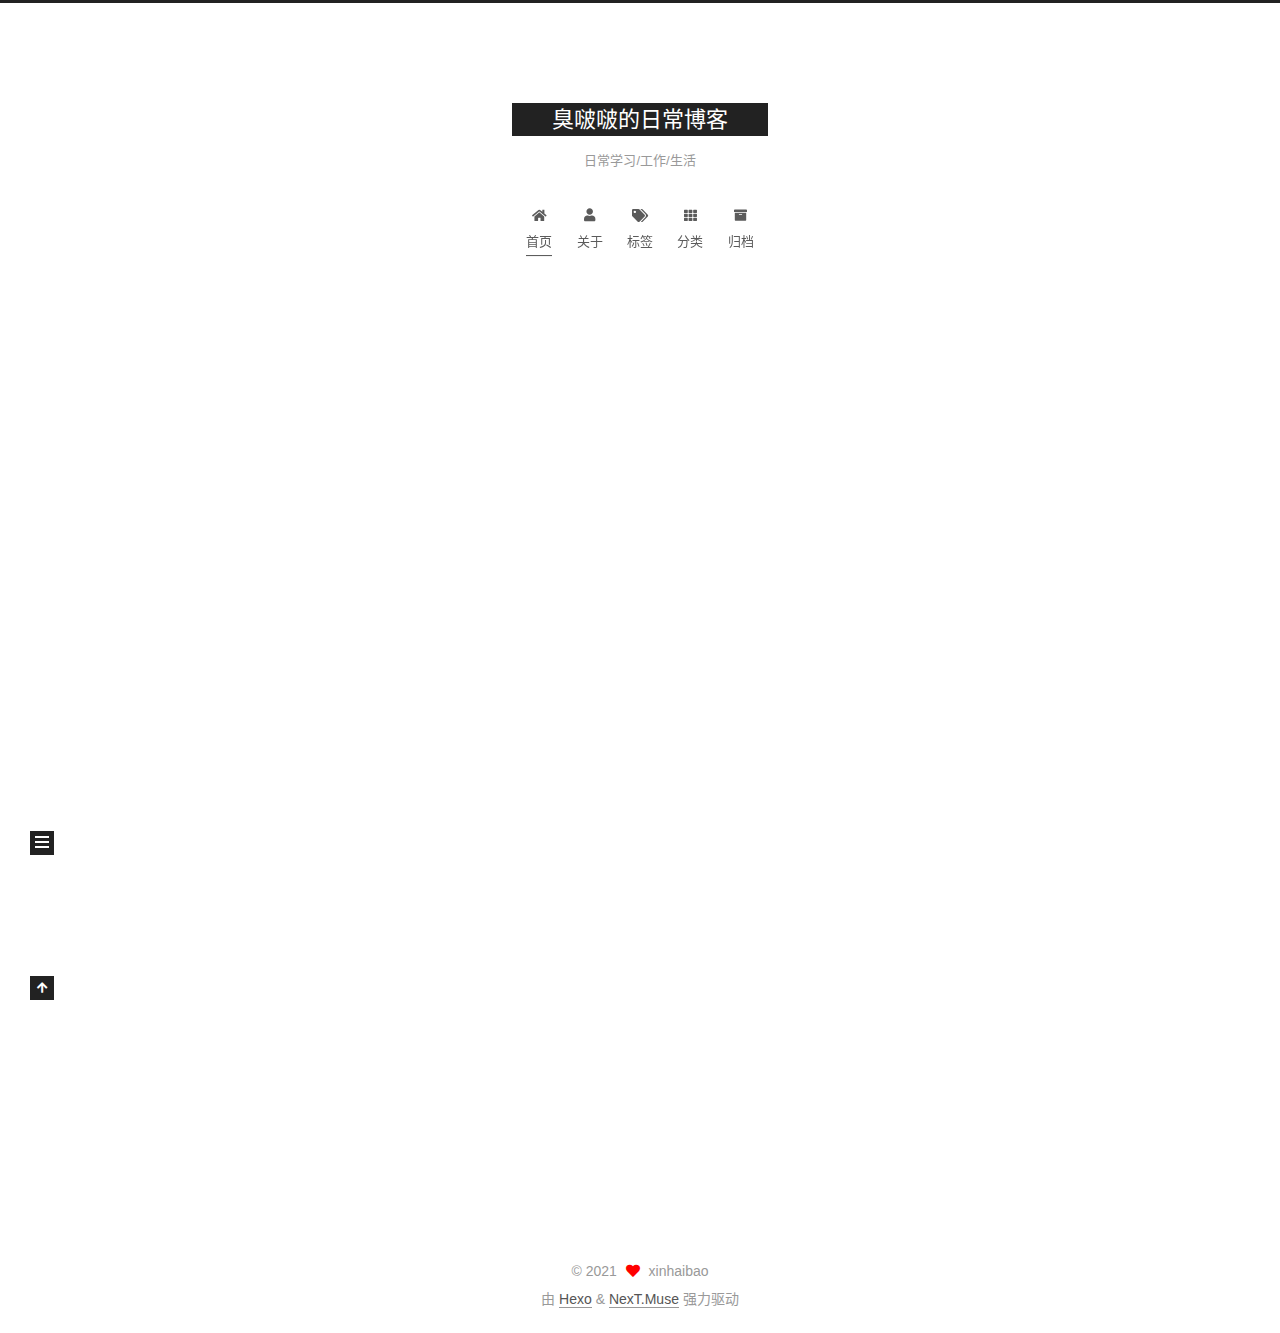
==== index.html @ e6b0ec26 "Site updated: 2021-08-17 19:21:55" ====
<!DOCTYPE html>
<html lang="zh-CN">
<head>
  <meta charset="UTF-8">
<meta name="viewport" content="width=device-width, initial-scale=1, maximum-scale=2">
<meta name="theme-color" content="#222">
<meta name="generator" content="Hexo 5.4.0">
  <link rel="apple-touch-icon" sizes="180x180" href="/images/apple-touch-icon-next.png">
  <link rel="icon" type="image/png" sizes="32x32" href="/images/favicon-32x32-next.png">
  <link rel="icon" type="image/png" sizes="16x16" href="/images/favicon-16x16-next.png">
  <link rel="mask-icon" href="/images/logo.svg" color="#222">

<link rel="stylesheet" href="/css/main.css">


<link rel="stylesheet" href="/lib/font-awesome/css/all.min.css">

<script id="hexo-configurations">
    var NexT = window.NexT || {};
    var CONFIG = {"hostname":"example.com","root":"/","scheme":"Muse","version":"7.8.0","exturl":false,"sidebar":{"position":"left","display":"post","padding":18,"offset":12,"onmobile":false},"copycode":{"enable":false,"show_result":false,"style":null},"back2top":{"enable":true,"sidebar":false,"scrollpercent":false},"bookmark":{"enable":false,"color":"#222","save":"auto"},"fancybox":false,"mediumzoom":false,"lazyload":false,"pangu":false,"comments":{"style":"tabs","active":null,"storage":true,"lazyload":false,"nav":null},"algolia":{"hits":{"per_page":10},"labels":{"input_placeholder":"Search for Posts","hits_empty":"We didn't find any results for the search: ${query}","hits_stats":"${hits} results found in ${time} ms"}},"localsearch":{"enable":false,"trigger":"auto","top_n_per_article":1,"unescape":false,"preload":false},"motion":{"enable":true,"async":false,"transition":{"post_block":"fadeIn","post_header":"slideDownIn","post_body":"slideDownIn","coll_header":"slideLeftIn","sidebar":"slideUpIn"}}};
  </script>

  <meta property="og:type" content="website">
<meta property="og:title" content="臭啵啵的日常博客">
<meta property="og:url" content="http://example.com/index.html">
<meta property="og:site_name" content="臭啵啵的日常博客">
<meta property="og:locale" content="zh_CN">
<meta property="article:author" content="xinhaibao">
<meta name="twitter:card" content="summary">

<link rel="canonical" href="http://example.com/">


<script id="page-configurations">
  // https://hexo.io/docs/variables.html
  CONFIG.page = {
    sidebar: "",
    isHome : true,
    isPost : false,
    lang   : 'zh-CN'
  };
</script>

  <title>臭啵啵的日常博客</title>
  






  <noscript>
  <style>
  .use-motion .brand,
  .use-motion .menu-item,
  .sidebar-inner,
  .use-motion .post-block,
  .use-motion .pagination,
  .use-motion .comments,
  .use-motion .post-header,
  .use-motion .post-body,
  .use-motion .collection-header { opacity: initial; }

  .use-motion .site-title,
  .use-motion .site-subtitle {
    opacity: initial;
    top: initial;
  }

  .use-motion .logo-line-before i { left: initial; }
  .use-motion .logo-line-after i { right: initial; }
  </style>
</noscript>

</head>

<body itemscope itemtype="http://schema.org/WebPage">
  <div class="container use-motion">
    <div class="headband"></div>

    <header class="header" itemscope itemtype="http://schema.org/WPHeader">
      <div class="header-inner"><div class="site-brand-container">
  <div class="site-nav-toggle">
    <div class="toggle" aria-label="切换导航栏">
      <span class="toggle-line toggle-line-first"></span>
      <span class="toggle-line toggle-line-middle"></span>
      <span class="toggle-line toggle-line-last"></span>
    </div>
  </div>

  <div class="site-meta">

    <a href="/" class="brand" rel="start">
      <span class="logo-line-before"><i></i></span>
      <h1 class="site-title">臭啵啵的日常博客</h1>
      <span class="logo-line-after"><i></i></span>
    </a>
      <p class="site-subtitle" itemprop="description">日常学习/工作/生活</p>
  </div>

  <div class="site-nav-right">
    <div class="toggle popup-trigger">
    </div>
  </div>
</div>




<nav class="site-nav">
  <ul id="menu" class="main-menu menu">
        <li class="menu-item menu-item-home">

    <a href="/" rel="section"><i class="fa fa-home fa-fw"></i>首页</a>

  </li>
        <li class="menu-item menu-item-about">

    <a href="/about/" rel="section"><i class="fa fa-user fa-fw"></i>关于</a>

  </li>
        <li class="menu-item menu-item-tags">

    <a href="/tags/" rel="section"><i class="fa fa-tags fa-fw"></i>标签</a>

  </li>
        <li class="menu-item menu-item-categories">

    <a href="/categories/" rel="section"><i class="fa fa-th fa-fw"></i>分类</a>

  </li>
        <li class="menu-item menu-item-archives">

    <a href="/archives/" rel="section"><i class="fa fa-archive fa-fw"></i>归档</a>

  </li>
  </ul>
</nav>




</div>
    </header>

    
  <div class="back-to-top">
    <i class="fa fa-arrow-up"></i>
    <span>0%</span>
  </div>


    <main class="main">
      <div class="main-inner">
        <div class="content-wrap">
          

          <div class="content index posts-expand">
            
      
  
  
  <article itemscope itemtype="http://schema.org/Article" class="post-block" lang="zh-CN">
    <link itemprop="mainEntityOfPage" href="http://example.com/2021/08/17/secondblog/">

    <span hidden itemprop="author" itemscope itemtype="http://schema.org/Person">
      <meta itemprop="image" content="/images/avatar.gif">
      <meta itemprop="name" content="xinhaibao">
      <meta itemprop="description" content="">
    </span>

    <span hidden itemprop="publisher" itemscope itemtype="http://schema.org/Organization">
      <meta itemprop="name" content="臭啵啵的日常博客">
    </span>
      <header class="post-header">
        <h2 class="post-title" itemprop="name headline">
          
            <a href="/2021/08/17/secondblog/" class="post-title-link" itemprop="url">第一条正式博客啦,当然要留给我家宝贝啦</a>
        </h2>

        <div class="post-meta">
            <span class="post-meta-item">
              <span class="post-meta-item-icon">
                <i class="far fa-calendar"></i>
              </span>
              <span class="post-meta-item-text">发表于</span>
              

              <time title="创建时间：2021-08-17 19:00:01 / 修改时间：19:21:32" itemprop="dateCreated datePublished" datetime="2021-08-17T19:00:01+08:00">2021-08-17</time>
            </span>
            <span class="post-meta-item">
              <span class="post-meta-item-icon">
                <i class="far fa-folder"></i>
              </span>
              <span class="post-meta-item-text">分类于</span>
                <span itemprop="about" itemscope itemtype="http://schema.org/Thing">
                  <a href="/categories/%E6%88%91%E6%9C%80%E7%88%B1%E7%9A%84%E6%AC%A3%E5%A7%90%E5%91%80/" itemprop="url" rel="index"><span itemprop="name">我最爱的欣姐呀</span></a>
                </span>
            </span>

          

        </div>
      </header>

    
    
    
    <div class="post-body" itemprop="articleBody">

      
          <h2 id="分享一只我家最可爱的笨笨"><a href="#分享一只我家最可爱的笨笨" class="headerlink" title="分享一只我家最可爱的笨笨"></a>分享一只我家最可爱的笨笨</h2><p><img src="F:\myblog\myblog\source_posts\secondblog\p1.jpg"></p>
<h3 id="所谓爱隔山海-山海皆可平"><a href="#所谓爱隔山海-山海皆可平" class="headerlink" title="所谓爱隔山海 山海皆可平"></a>所谓爱隔山海 山海皆可平</h3><p><img src="F:\myblog\myblog\source_posts\secondblog\bg.jpg"></p>
<h3 id="我们虽然相隔万里-但是当你风尘仆仆的走向我时-便胜过所有温柔"><a href="#我们虽然相隔万里-但是当你风尘仆仆的走向我时-便胜过所有温柔" class="headerlink" title="我们虽然相隔万里 但是当你风尘仆仆的走向我时 便胜过所有温柔"></a>我们虽然相隔万里 但是当你风尘仆仆的走向我时 便胜过所有温柔</h3>
      
    </div>

    
    
    
      <footer class="post-footer">
        <div class="post-eof"></div>
      </footer>
  </article>
  
  
  

      
  
  
  <article itemscope itemtype="http://schema.org/Article" class="post-block" lang="zh-CN">
    <link itemprop="mainEntityOfPage" href="http://example.com/2021/08/17/firstblog/">

    <span hidden itemprop="author" itemscope itemtype="http://schema.org/Person">
      <meta itemprop="image" content="/images/avatar.gif">
      <meta itemprop="name" content="xinhaibao">
      <meta itemprop="description" content="">
    </span>

    <span hidden itemprop="publisher" itemscope itemtype="http://schema.org/Organization">
      <meta itemprop="name" content="臭啵啵的日常博客">
    </span>
      <header class="post-header">
        <h2 class="post-title" itemprop="name headline">
          
            <a href="/2021/08/17/firstblog/" class="post-title-link" itemprop="url">firstblog</a>
        </h2>

        <div class="post-meta">
            <span class="post-meta-item">
              <span class="post-meta-item-icon">
                <i class="far fa-calendar"></i>
              </span>
              <span class="post-meta-item-text">发表于</span>
              

              <time title="创建时间：2021-08-17 17:01:04 / 修改时间：18:48:09" itemprop="dateCreated datePublished" datetime="2021-08-17T17:01:04+08:00">2021-08-17</time>
            </span>

          

        </div>
      </header>

    
    
    
    <div class="post-body" itemprop="articleBody">

      
          <h1 id="博客日常的更新开始啦"><a href="#博客日常的更新开始啦" class="headerlink" title="博客日常的更新开始啦"></a>博客日常的更新开始啦</h1><ul>
<li>写博客主要是记录日常生活 工作 以及和欣姐的点点滴滴啦</li>
<li>写博客可以督促我的成长和进步 </li>
<li>以后的读书还有工作都是可以在博客上更新的</li>
</ul>

      
    </div>

    
    
    
      <footer class="post-footer">
        <div class="post-eof"></div>
      </footer>
  </article>
  
  
  


  



          </div>
          

<script>
  window.addEventListener('tabs:register', () => {
    let { activeClass } = CONFIG.comments;
    if (CONFIG.comments.storage) {
      activeClass = localStorage.getItem('comments_active') || activeClass;
    }
    if (activeClass) {
      let activeTab = document.querySelector(`a[href="#comment-${activeClass}"]`);
      if (activeTab) {
        activeTab.click();
      }
    }
  });
  if (CONFIG.comments.storage) {
    window.addEventListener('tabs:click', event => {
      if (!event.target.matches('.tabs-comment .tab-content .tab-pane')) return;
      let commentClass = event.target.classList[1];
      localStorage.setItem('comments_active', commentClass);
    });
  }
</script>

        </div>
          
  
  <div class="toggle sidebar-toggle">
    <span class="toggle-line toggle-line-first"></span>
    <span class="toggle-line toggle-line-middle"></span>
    <span class="toggle-line toggle-line-last"></span>
  </div>

  <aside class="sidebar">
    <div class="sidebar-inner">

      <ul class="sidebar-nav motion-element">
        <li class="sidebar-nav-toc">
          文章目录
        </li>
        <li class="sidebar-nav-overview">
          站点概览
        </li>
      </ul>

      <!--noindex-->
      <div class="post-toc-wrap sidebar-panel">
      </div>
      <!--/noindex-->

      <div class="site-overview-wrap sidebar-panel">
        <div class="site-author motion-element" itemprop="author" itemscope itemtype="http://schema.org/Person">
  <p class="site-author-name" itemprop="name">xinhaibao</p>
  <div class="site-description" itemprop="description"></div>
</div>
<div class="site-state-wrap motion-element">
  <nav class="site-state">
      <div class="site-state-item site-state-posts">
          <a href="/archives/">
        
          <span class="site-state-item-count">2</span>
          <span class="site-state-item-name">日志</span>
        </a>
      </div>
      <div class="site-state-item site-state-categories">
            <a href="/categories/">
          
        <span class="site-state-item-count">1</span>
        <span class="site-state-item-name">分类</span></a>
      </div>
      <div class="site-state-item site-state-tags">
            <a href="/tags/">
          
        <span class="site-state-item-count">2</span>
        <span class="site-state-item-name">标签</span></a>
      </div>
  </nav>
</div>



      </div>

    </div>
  </aside>
  <div id="sidebar-dimmer"></div>


      </div>
    </main>

    <footer class="footer">
      <div class="footer-inner">
        

        

<div class="copyright">
  
  &copy; 
  <span itemprop="copyrightYear">2021</span>
  <span class="with-love">
    <i class="fa fa-heart"></i>
  </span>
  <span class="author" itemprop="copyrightHolder">xinhaibao</span>
</div>
  <div class="powered-by">由 <a href="https://hexo.io/" class="theme-link" rel="noopener" target="_blank">Hexo</a> & <a href="https://muse.theme-next.org/" class="theme-link" rel="noopener" target="_blank">NexT.Muse</a> 强力驱动
  </div>

        








      </div>
    </footer>
  </div>

  
  <script src="/lib/anime.min.js"></script>
  <script src="/lib/velocity/velocity.min.js"></script>
  <script src="/lib/velocity/velocity.ui.min.js"></script>

<script src="/js/utils.js"></script>

<script src="/js/motion.js"></script>


<script src="/js/schemes/muse.js"></script>


<script src="/js/next-boot.js"></script>




  















  

  

</body>
</html>
---- css/main.css ----
:root {
  --body-bg-color: #fff;
  --content-bg-color: #fff;
  --card-bg-color: #f5f5f5;
  --text-color: #555;
  --blockquote-color: #666;
  --link-color: #555;
  --link-hover-color: #222;
  --brand-color: #fff;
  --brand-hover-color: #fff;
  --table-row-odd-bg-color: #f9f9f9;
  --table-row-hover-bg-color: #f5f5f5;
  --menu-item-bg-color: #f5f5f5;
  --btn-default-bg: #222;
  --btn-default-color: #fff;
  --btn-default-border-color: #222;
  --btn-default-hover-bg: #fff;
  --btn-default-hover-color: #222;
  --btn-default-hover-border-color: #222;
}
html {
  line-height: 1.15; /* 1 */
  -webkit-text-size-adjust: 100%; /* 2 */
}
body {
  margin: 0;
}
main {
  display: block;
}
h1 {
  font-size: 2em;
  margin: 0.67em 0;
}
hr {
  box-sizing: content-box; /* 1 */
  height: 0; /* 1 */
  overflow: visible; /* 2 */
}
pre {
  font-family: monospace, monospace; /* 1 */
  font-size: 1em; /* 2 */
}
a {
  background: transparent;
}
abbr[title] {
  border-bottom: none; /* 1 */
  text-decoration: underline; /* 2 */
  text-decoration: underline dotted; /* 2 */
}
b,
strong {
  font-weight: bolder;
}
code,
kbd,
samp {
  font-family: monospace, monospace; /* 1 */
  font-size: 1em; /* 2 */
}
small {
  font-size: 80%;
}
sub,
sup {
  font-size: 75%;
  line-height: 0;
  position: relative;
  vertical-align: baseline;
}
sub {
  bottom: -0.25em;
}
sup {
  top: -0.5em;
}
img {
  border-style: none;
}
button,
input,
optgroup,
select,
textarea {
  font-family: inherit; /* 1 */
  font-size: 100%; /* 1 */
  line-height: 1.15; /* 1 */
  margin: 0; /* 2 */
}
button,
input {
/* 1 */
  overflow: visible;
}
button,
select {
/* 1 */
  text-transform: none;
}
button,
[type='button'],
[type='reset'],
[type='submit'] {
  -webkit-appearance: button;
}
button::-moz-focus-inner,
[type='button']::-moz-focus-inner,
[type='reset']::-moz-focus-inner,
[type='submit']::-moz-focus-inner {
  border-style: none;
  padding: 0;
}
button:-moz-focusring,
[type='button']:-moz-focusring,
[type='reset']:-moz-focusring,
[type='submit']:-moz-focusring {
  outline: 1px dotted ButtonText;
}
fieldset {
  padding: 0.35em 0.75em 0.625em;
}
legend {
  box-sizing: border-box; /* 1 */
  color: inherit; /* 2 */
  display: table; /* 1 */
  max-width: 100%; /* 1 */
  padding: 0; /* 3 */
  white-space: normal; /* 1 */
}
progress {
  vertical-align: baseline;
}
textarea {
  overflow: auto;
}
[type='checkbox'],
[type='radio'] {
  box-sizing: border-box; /* 1 */
  padding: 0; /* 2 */
}
[type='number']::-webkit-inner-spin-button,
[type='number']::-webkit-outer-spin-button {
  height: auto;
}
[type='search'] {
  outline-offset: -2px; /* 2 */
  -webkit-appearance: textfield; /* 1 */
}
[type='search']::-webkit-search-decoration {
  -webkit-appearance: none;
}
::-webkit-file-upload-button {
  font: inherit; /* 2 */
  -webkit-appearance: button; /* 1 */
}
details {
  display: block;
}
summary {
  display: list-item;
}
template {
  display: none;
}
[hidden] {
  display: none;
}
::selection {
  background: #262a30;
  color: #eee;
}
html,
body {
  height: 100%;
}
body {
  background: var(--body-bg-color);
  color: var(--text-color);
  font-family: 'Lato', "PingFang SC", "Microsoft YaHei", sans-serif;
  font-size: 1em;
  line-height: 2;
}
@media (max-width: 991px) {
  body {
    padding-left: 0 !important;
    padding-right: 0 !important;
  }
}
h1,
h2,
h3,
h4,
h5,
h6 {
  font-family: 'Lato', "PingFang SC", "Microsoft YaHei", sans-serif;
  font-weight: bold;
  line-height: 1.5;
  margin: 20px 0 15px;
}
h1 {
  font-size: 1.5em;
}
h2 {
  font-size: 1.375em;
}
h3 {
  font-size: 1.25em;
}
h4 {
  font-size: 1.125em;
}
h5 {
  font-size: 1em;
}
h6 {
  font-size: 0.875em;
}
p {
  margin: 0 0 20px 0;
}
a,
span.exturl {
  border-bottom: 1px solid #999;
  color: var(--link-color);
  outline: 0;
  text-decoration: none;
  overflow-wrap: break-word;
  word-wrap: break-word;
  cursor: pointer;
}
a:hover,
span.exturl:hover {
  border-bottom-color: var(--link-hover-color);
  color: var(--link-hover-color);
}
iframe,
img,
video {
  display: block;
  margin-left: auto;
  margin-right: auto;
  max-width: 100%;
}
hr {
  background-image: repeating-linear-gradient(-45deg, #ddd, #ddd 4px, transparent 4px, transparent 8px);
  border: 0;
  height: 3px;
  margin: 40px 0;
}
blockquote {
  border-left: 4px solid #ddd;
  color: var(--blockquote-color);
  margin: 0;
  padding: 0 15px;
}
blockquote cite::before {
  content: '-';
  padding: 0 5px;
}
dt {
  font-weight: bold;
}
dd {
  margin: 0;
  padding: 0;
}
kbd {
  background-color: #f5f5f5;
  background-image: linear-gradient(#eee, #fff, #eee);
  border: 1px solid #ccc;
  border-radius: 0.2em;
  box-shadow: 0.1em 0.1em 0.2em rgba(0,0,0,0.1);
  color: #555;
  font-family: inherit;
  padding: 0.1em 0.3em;
  white-space: nowrap;
}
.table-container {
  overflow: auto;
}
table {
  border-collapse: collapse;
  border-spacing: 0;
  font-size: 0.875em;
  margin: 0 0 20px 0;
  width: 100%;
}
tbody tr:nth-of-type(odd) {
  background: var(--table-row-odd-bg-color);
}
tbody tr:hover {
  background: var(--table-row-hover-bg-color);
}
caption,
th,
td {
  font-weight: normal;
  padding: 8px;
  vertical-align: middle;
}
th,
td {
  border: 1px solid #ddd;
  border-bottom: 3px solid #ddd;
}
th {
  font-weight: 700;
  padding-bottom: 10px;
}
td {
  border-bottom-width: 1px;
}
.btn {
  background: var(--btn-default-bg);
  border: 2px solid var(--btn-default-border-color);
  border-radius: 0;
  color: var(--btn-default-color);
  display: inline-block;
  font-size: 0.875em;
  line-height: 2;
  padding: 0 20px;
  text-decoration: none;
  transition-property: background-color;
  transition-delay: 0s;
  transition-duration: 0.2s;
  transition-timing-function: ease-in-out;
}
.btn:hover {
  background: var(--btn-default-hover-bg);
  border-color: var(--btn-default-hover-border-color);
  color: var(--btn-default-hover-color);
}
.btn + .btn {
  margin: 0 0 8px 8px;
}
.btn .fa-fw {
  text-align: left;
  width: 1.285714285714286em;
}
.toggle {
  line-height: 0;
}
.toggle .toggle-line {
  background: #fff;
  display: inline-block;
  height: 2px;
  left: 0;
  position: relative;
  top: 0;
  transition: all 0.4s;
  vertical-align: top;
  width: 100%;
}
.toggle .toggle-line:not(:first-child) {
  margin-top: 3px;
}
.toggle.toggle-arrow .toggle-line-first {
  left: 50%;
  top: 2px;
  transform: rotate(45deg);
  width: 50%;
}
.toggle.toggle-arrow .toggle-line-middle {
  left: 2px;
  width: 90%;
}
.toggle.toggle-arrow .toggle-line-last {
  left: 50%;
  top: -2px;
  transform: rotate(-45deg);
  width: 50%;
}
.toggle.toggle-close .toggle-line-first {
  transform: rotate(-45deg);
  top: 5px;
}
.toggle.toggle-close .toggle-line-middle {
  opacity: 0;
}
.toggle.toggle-close .toggle-line-last {
  transform: rotate(45deg);
  top: -5px;
}
.highlight,
pre {
  background: #f7f7f7;
  color: #4d4d4c;
  line-height: 1.6;
  margin: 0 auto 20px;
}
pre,
code {
  font-family: consolas, Menlo, monospace, "PingFang SC", "Microsoft YaHei";
}
code {
  background: #eee;
  border-radius: 3px;
  color: #555;
  padding: 2px 4px;
  overflow-wrap: break-word;
  word-wrap: break-word;
}
.highlight *::selection {
  background: #d6d6d6;
}
.highlight pre {
  border: 0;
  margin: 0;
  padding: 10px 0;
}
.highlight table {
  border: 0;
  margin: 0;
  width: auto;
}
.highlight td {
  border: 0;
  padding: 0;
}
.highlight figcaption {
  background: #eff2f3;
  color: #4d4d4c;
  display: flex;
  font-size: 0.875em;
  justify-content: space-between;
  line-height: 1.2;
  padding: 0.5em;
}
.highlight figcaption a {
  color: #4d4d4c;
}
.highlight figcaption a:hover {
  border-bottom-color: #4d4d4c;
}
.highlight .gutter {
  -moz-user-select: none;
  -ms-user-select: none;
  -webkit-user-select: none;
  user-select: none;
}
.highlight .gutter pre {
  background: #eff2f3;
  color: #869194;
  padding-left: 10px;
  padding-right: 10px;
  text-align: right;
}
.highlight .code pre {
  background: #f7f7f7;
  padding-left: 10px;
  width: 100%;
}
.gist table {
  width: auto;
}
.gist table td {
  border: 0;
}
pre {
  overflow: auto;
  padding: 10px;
}
pre code {
  background: none;
  color: #4d4d4c;
  font-size: 0.875em;
  padding: 0;
  text-shadow: none;
}
pre .deletion {
  background: #fdd;
}
pre .addition {
  background: #dfd;
}
pre .meta {
  color: #eab700;
  -moz-user-select: none;
  -ms-user-select: none;
  -webkit-user-select: none;
  user-select: none;
}
pre .comment {
  color: #8e908c;
}
pre .variable,
pre .attribute,
pre .tag,
pre .name,
pre .regexp,
pre .ruby .constant,
pre .xml .tag .title,
pre .xml .pi,
pre .xml .doctype,
pre .html .doctype,
pre .css .id,
pre .css .class,
pre .css .pseudo {
  color: #c82829;
}
pre .number,
pre .preprocessor,
pre .built_in,
pre .builtin-name,
pre .literal,
pre .params,
pre .constant,
pre .command {
  color: #f5871f;
}
pre .ruby .class .title,
pre .css .rules .attribute,
pre .string,
pre .symbol,
pre .value,
pre .inheritance,
pre .header,
pre .ruby .symbol,
pre .xml .cdata,
pre .special,
pre .formula {
  color: #718c00;
}
pre .title,
pre .css .hexcolor {
  color: #3e999f;
}
pre .function,
pre .python .decorator,
pre .python .title,
pre .ruby .function .title,
pre .ruby .title .keyword,
pre .perl .sub,
pre .javascript .title,
pre .coffeescript .title {
  color: #4271ae;
}
pre .keyword,
pre .javascript .function {
  color: #8959a8;
}
.blockquote-center {
  border-left: none;
  margin: 40px 0;
  padding: 0;
  position: relative;
  text-align: center;
}
.blockquote-center .fa {
  display: block;
  opacity: 0.6;
  position: absolute;
  width: 100%;
}
.blockquote-center .fa-quote-left {
  border-top: 1px solid #ccc;
  text-align: left;
  top: -20px;
}
.blockquote-center .fa-quote-right {
  border-bottom: 1px solid #ccc;
  text-align: right;
  bottom: -20px;
}
.blockquote-center p,
.blockquote-center div {
  text-align: center;
}
.post-body .group-picture img {
  margin: 0 auto;
  padding: 0 3px;
}
.group-picture-row {
  margin-bottom: 6px;
  overflow: hidden;
}
.group-picture-column {
  float: left;
  margin-bottom: 10px;
}
.post-body .label {
  color: #555;
  display: inline;
  padding: 0 2px;
}
.post-body .label.default {
  background: #f0f0f0;
}
.post-body .label.primary {
  background: #efe6f7;
}
.post-body .label.info {
  background: #e5f2f8;
}
.post-body .label.success {
  background: #e7f4e9;
}
.post-body .label.warning {
  background: #fcf6e1;
}
.post-body .label.danger {
  background: #fae8eb;
}
.post-body .tabs {
  margin-bottom: 20px;
}
.post-body .tabs,
.tabs-comment {
  display: block;
  padding-top: 10px;
  position: relative;
}
.post-body .tabs ul.nav-tabs,
.tabs-comment ul.nav-tabs {
  display: flex;
  flex-wrap: wrap;
  margin: 0;
  margin-bottom: -1px;
  padding: 0;
}
@media (max-width: 413px) {
  .post-body .tabs ul.nav-tabs,
  .tabs-comment ul.nav-tabs {
    display: block;
    margin-bottom: 5px;
  }
}
.post-body .tabs ul.nav-tabs li.tab,
.tabs-comment ul.nav-tabs li.tab {
  border-bottom: 1px solid #ddd;
  border-left: 1px solid transparent;
  border-right: 1px solid transparent;
  border-top: 3px solid transparent;
  flex-grow: 1;
  list-style-type: none;
  border-radius: 0 0 0 0;
}
@media (max-width: 413px) {
  .post-body .tabs ul.nav-tabs li.tab,
  .tabs-comment ul.nav-tabs li.tab {
    border-bottom: 1px solid transparent;
    border-left: 3px solid transparent;
    border-right: 1px solid transparent;
    border-top: 1px solid transparent;
  }
}
@media (max-width: 413px) {
  .post-body .tabs ul.nav-tabs li.tab,
  .tabs-comment ul.nav-tabs li.tab {
    border-radius: 0;
  }
}
.post-body .tabs ul.nav-tabs li.tab a,
.tabs-comment ul.nav-tabs li.tab a {
  border-bottom: initial;
  display: block;
  line-height: 1.8;
  outline: 0;
  padding: 0.25em 0.75em;
  text-align: center;
  transition-delay: 0s;
  transition-duration: 0.2s;
  transition-timing-function: ease-out;
}
.post-body .tabs ul.nav-tabs li.tab a i,
.tabs-comment ul.nav-tabs li.tab a i {
  width: 1.285714285714286em;
}
.post-body .tabs ul.nav-tabs li.tab.active,
.tabs-comment ul.nav-tabs li.tab.active {
  border-bottom: 1px solid transparent;
  border-left: 1px solid #ddd;
  border-right: 1px solid #ddd;
  border-top: 3px solid #fc6423;
}
@media (max-width: 413px) {
  .post-body .tabs ul.nav-tabs li.tab.active,
  .tabs-comment ul.nav-tabs li.tab.active {
    border-bottom: 1px solid #ddd;
    border-left: 3px solid #fc6423;
    border-right: 1px solid #ddd;
    border-top: 1px solid #ddd;
  }
}
.post-body .tabs ul.nav-tabs li.tab.active a,
.tabs-comment ul.nav-tabs li.tab.active a {
  color: var(--link-color);
  cursor: default;
}
.post-body .tabs .tab-content .tab-pane,
.tabs-comment .tab-content .tab-pane {
  border: 1px solid #ddd;
  border-top: 0;
  padding: 20px 20px 0 20px;
  border-radius: 0;
}
.post-body .tabs .tab-content .tab-pane:not(.active),
.tabs-comment .tab-content .tab-pane:not(.active) {
  display: none;
}
.post-body .tabs .tab-content .tab-pane.active,
.tabs-comment .tab-content .tab-pane.active {
  display: block;
}
.post-body .tabs .tab-content .tab-pane.active:nth-of-type(1),
.tabs-comment .tab-content .tab-pane.active:nth-of-type(1) {
  border-radius: 0 0 0 0;
}
@media (max-width: 413px) {
  .post-body .tabs .tab-content .tab-pane.active:nth-of-type(1),
  .tabs-comment .tab-content .tab-pane.active:nth-of-type(1) {
    border-radius: 0;
  }
}
.post-body .note {
  border-radius: 3px;
  margin-bottom: 20px;
  padding: 1em;
  position: relative;
  border: 1px solid #eee;
  border-left-width: 5px;
}
.post-body .note h2,
.post-body .note h3,
.post-body .note h4,
.post-body .note h5,
.post-body .note h6 {
  margin-top: 0;
  border-bottom: initial;
  margin-bottom: 0;
  padding-top: 0;
}
.post-body .note p:first-child,
.post-body .note ul:first-child,
.post-body .note ol:first-child,
.post-body .note table:first-child,
.post-body .note pre:first-child,
.post-body .note blockquote:first-child,
.post-body .note img:first-child {
  margin-top: 0;
}
.post-body .note p:last-child,
.post-body .note ul:last-child,
.post-body .note ol:last-child,
.post-body .note table:last-child,
.post-body .note pre:last-child,
.post-body .note blockquote:last-child,
.post-body .note img:last-child {
  margin-bottom: 0;
}
.post-body .note.default {
  border-left-color: #777;
}
.post-body .note.default h2,
.post-body .note.default h3,
.post-body .note.default h4,
.post-body .note.default h5,
.post-body .note.default h6 {
  color: #777;
}
.post-body .note.primary {
  border-left-color: #6f42c1;
}
.post-body .note.primary h2,
.post-body .note.primary h3,
.post-body .note.primary h4,
.post-body .note.primary h5,
.post-body .note.primary h6 {
  color: #6f42c1;
}
.post-body .note.info {
  border-left-color: #428bca;
}
.post-body .note.info h2,
.post-body .note.info h3,
.post-body .note.info h4,
.post-body .note.info h5,
.post-body .note.info h6 {
  color: #428bca;
}
.post-body .note.success {
  border-left-color: #5cb85c;
}
.post-body .note.success h2,
.post-body .note.success h3,
.post-body .note.success h4,
.post-body .note.success h5,
.post-body .note.success h6 {
  color: #5cb85c;
}
.post-body .note.warning {
  border-left-color: #f0ad4e;
}
.post-body .note.warning h2,
.post-body .note.warning h3,
.post-body .note.warning h4,
.post-body .note.warning h5,
.post-body .note.warning h6 {
  color: #f0ad4e;
}
.post-body .note.danger {
  border-left-color: #d9534f;
}
.post-body .note.danger h2,
.post-body .note.danger h3,
.post-body .note.danger h4,
.post-body .note.danger h5,
.post-body .note.danger h6 {
  color: #d9534f;
}
.pagination .prev,
.pagination .next,
.pagination .page-number,
.pagination .space {
  display: inline-block;
  margin: 0 10px;
  padding: 0 11px;
  position: relative;
  top: -1px;
}
@media (max-width: 767px) {
  .pagination .prev,
  .pagination .next,
  .pagination .page-number,
  .pagination .space {
    margin: 0 5px;
  }
}
.pagination {
  border-top: 1px solid #eee;
  margin: 120px 0 0;
  text-align: center;
}
.pagination .prev,
.pagination .next,
.pagination .page-number {
  border-bottom: 0;
  border-top: 1px solid #eee;
  transition-property: border-color;
  transition-delay: 0s;
  transition-duration: 0.2s;
  transition-timing-function: ease-in-out;
}
.pagination .prev:hover,
.pagination .next:hover,
.pagination .page-number:hover {
  border-top-color: #222;
}
.pagination .space {
  margin: 0;
  padding: 0;
}
.pagination .prev {
  margin-left: 0;
}
.pagination .next {
  margin-right: 0;
}
.pagination .page-number.current {
  background: #ccc;
  border-top-color: #ccc;
  color: #fff;
}
@media (max-width: 767px) {
  .pagination {
    border-top: none;
  }
  .pagination .prev,
  .pagination .next,
  .pagination .page-number {
    border-bottom: 1px solid #eee;
    border-top: 0;
    margin-bottom: 10px;
    padding: 0 10px;
  }
  .pagination .prev:hover,
  .pagination .next:hover,
  .pagination .page-number:hover {
    border-bottom-color: #222;
  }
}
.comments {
  margin-top: 60px;
  overflow: hidden;
}
.comment-button-group {
  display: flex;
  flex-wrap: wrap-reverse;
  justify-content: center;
  margin: 1em 0;
}
.comment-button-group .comment-button {
  margin: 0.1em 0.2em;
}
.comment-button-group .comment-button.active {
  background: var(--btn-default-hover-bg);
  border-color: var(--btn-default-hover-border-color);
  color: var(--btn-default-hover-color);
}
.comment-position {
  display: none;
}
.comment-position.active {
  display: block;
}
.tabs-comment {
  background: var(--content-bg-color);
  margin-top: 4em;
  padding-top: 0;
}
.tabs-comment .comments {
  border: 0;
  box-shadow: none;
  margin-top: 0;
  padding-top: 0;
}
.container {
  min-height: 100%;
  position: relative;
}
.main-inner {
  margin: 0 auto;
  width: 700px;
}
@media (min-width: 1200px) {
  .main-inner {
    width: 800px;
  }
}
@media (min-width: 1600px) {
  .main-inner {
    width: 900px;
  }
}
@media (max-width: 767px) {
  .content-wrap {
    padding: 0 20px;
  }
}
.header {
  background: transparent;
}
.header-inner {
  margin: 0 auto;
  width: 700px;
}
@media (min-width: 1200px) {
  .header-inner {
    width: 800px;
  }
}
@media (min-width: 1600px) {
  .header-inner {
    width: 900px;
  }
}
.site-brand-container {
  display: flex;
  flex-shrink: 0;
  padding: 0 10px;
}
.headband {
  background: #222;
  height: 3px;
}
.site-meta {
  flex-grow: 1;
  text-align: center;
}
@media (max-width: 767px) {
  .site-meta {
    text-align: center;
  }
}
.brand {
  border-bottom: none;
  color: var(--brand-color);
  display: inline-block;
  line-height: 1.375em;
  padding: 0 40px;
  position: relative;
}
.brand:hover {
  color: var(--brand-hover-color);
}
.site-title {
  font-family: 'Lato', "PingFang SC", "Microsoft YaHei", sans-serif;
  font-size: 1.375em;
  font-weight: normal;
  margin: 0;
}
.site-subtitle {
  color: #999;
  font-size: 0.8125em;
  margin: 10px 0;
}
.use-motion .brand {
  opacity: 0;
}
.use-motion .site-title,
.use-motion .site-subtitle,
.use-motion .custom-logo-image {
  opacity: 0;
  position: relative;
  top: -10px;
}
.site-nav-toggle,
.site-nav-right {
  display: none;
}
@media (max-width: 767px) {
  .site-nav-toggle,
  .site-nav-right {
    display: flex;
    flex-direction: column;
    justify-content: center;
  }
}
.site-nav-toggle .toggle,
.site-nav-right .toggle {
  color: var(--text-color);
  padding: 10px;
  width: 22px;
}
.site-nav-toggle .toggle .toggle-line,
.site-nav-right .toggle .toggle-line {
  background: var(--text-color);
  border-radius: 1px;
}
.site-nav {
  display: block;
}
@media (max-width: 767px) {
  .site-nav {
    clear: both;
    display: none;
  }
}
.site-nav.site-nav-on {
  display: block;
}
.menu {
  margin-top: 20px;
  padding-left: 0;
  text-align: center;
}
.menu-item {
  display: inline-block;
  list-style: none;
  margin: 0 10px;
}
@media (max-width: 767px) {
  .menu-item {
    display: block;
    margin-top: 10px;
  }
  .menu-item.menu-item-search {
    display: none;
  }
}
.menu-item a,
.menu-item span.exturl {
  border-bottom: 0;
  display: block;
  font-size: 0.8125em;
  transition-property: border-color;
  transition-delay: 0s;
  transition-duration: 0.2s;
  transition-timing-function: ease-in-out;
}
@media (hover: none) {
  .menu-item a:hover,
  .menu-item span.exturl:hover {
    border-bottom-color: transparent !important;
  }
}
.menu-item .fa,
.menu-item .fab,
.menu-item .far,
.menu-item .fas {
  margin-right: 8px;
}
.menu-item .badge {
  display: inline-block;
  font-weight: bold;
  line-height: 1;
  margin-left: 0.35em;
  margin-top: 0.35em;
  text-align: center;
  white-space: nowrap;
}
@media (max-width: 767px) {
  .menu-item .badge {
    float: right;
    margin-left: 0;
  }
}
.menu-item-active a,
.menu .menu-item a:hover,
.menu .menu-item span.exturl:hover {
  background: var(--menu-item-bg-color);
}
.use-motion .menu-item {
  opacity: 0;
}
.sidebar {
  background: #222;
  bottom: 0;
  box-shadow: inset 0 2px 6px #000;
  position: fixed;
  top: 0;
}
@media (max-width: 991px) {
  .sidebar {
    display: none;
  }
}
.sidebar-inner {
  color: #999;
  padding: 18px 10px;
  text-align: center;
}
.cc-license {
  margin-top: 10px;
  text-align: center;
}
.cc-license .cc-opacity {
  border-bottom: none;
  opacity: 0.7;
}
.cc-license .cc-opacity:hover {
  opacity: 0.9;
}
.cc-license img {
  display: inline-block;
}
.site-author-image {
  border: 2px solid #333;
  display: block;
  margin: 0 auto;
  max-width: 96px;
  padding: 2px;
}
.site-author-name {
  color: #f5f5f5;
  font-weight: normal;
  margin: 5px 0 0;
  text-align: center;
}
.site-description {
  color: #999;
  font-size: 1em;
  margin-top: 5px;
  text-align: center;
}
.links-of-author {
  margin-top: 15px;
}
.links-of-author a,
.links-of-author span.exturl {
  border-bottom-color: #555;
  display: inline-block;
  font-size: 0.8125em;
  margin-bottom: 10px;
  margin-right: 10px;
  vertical-align: middle;
}
.links-of-author a::before,
.links-of-author span.exturl::before {
  background: #0f40ff;
  border-radius: 50%;
  content: ' ';
  display: inline-block;
  height: 4px;
  margin-right: 3px;
  vertical-align: middle;
  width: 4px;
}
.sidebar-button {
  margin-top: 15px;
}
.sidebar-button a {
  border: 1px solid #fc6423;
  border-radius: 4px;
  color: #fc6423;
  display: inline-block;
  padding: 0 15px;
}
.sidebar-button a .fa,
.sidebar-button a .fab,
.sidebar-button a .far,
.sidebar-button a .fas {
  margin-right: 5px;
}
.sidebar-button a:hover {
  background: #fc6423;
  border: 1px solid #fc6423;
  color: #fff;
}
.sidebar-button a:hover .fa,
.sidebar-button a:hover .fab,
.sidebar-button a:hover .far,
.sidebar-button a:hover .fas {
  color: #fff;
}
.links-of-blogroll {
  font-size: 0.8125em;
  margin-top: 10px;
}
.links-of-blogroll-title {
  font-size: 0.875em;
  font-weight: 600;
  margin-top: 0;
}
.links-of-blogroll-list {
  list-style: none;
  margin: 0;
  padding: 0;
}
#sidebar-dimmer {
  display: none;
}
@media (max-width: 767px) {
  #sidebar-dimmer {
    background: #000;
    display: block;
    height: 100%;
    left: 100%;
    opacity: 0;
    position: fixed;
    top: 0;
    width: 100%;
    z-index: 1100;
  }
  .sidebar-active + #sidebar-dimmer {
    opacity: 0.7;
    transform: translateX(-100%);
    transition: opacity 0.5s;
  }
}
.sidebar-nav {
  margin: 0;
  padding-bottom: 20px;
  padding-left: 0;
}
.sidebar-nav li {
  border-bottom: 1px solid transparent;
  color: #666;
  cursor: pointer;
  display: inline-block;
  font-size: 0.875em;
}
.sidebar-nav li.sidebar-nav-overview {
  margin-left: 10px;
}
.sidebar-nav li:hover {
  color: #f5f5f5;
}
.sidebar-nav .sidebar-nav-active {
  border-bottom-color: #87daff;
  color: #87daff;
}
.sidebar-nav .sidebar-nav-active:hover {
  color: #87daff;
}
.sidebar-panel {
  display: none;
  overflow-x: hidden;
  overflow-y: auto;
}
.sidebar-panel-active {
  display: block;
}
.sidebar-toggle {
  background: #222;
  bottom: 45px;
  cursor: pointer;
  height: 14px;
  left: 30px;
  padding: 5px;
  position: fixed;
  width: 14px;
  z-index: 1300;
}
@media (max-width: 991px) {
  .sidebar-toggle {
    left: 20px;
    opacity: 0.8;
    display: none;
  }
}
.sidebar-toggle:hover .toggle-line {
  background: #87daff;
}
.post-toc {
  font-size: 0.875em;
}
.post-toc ol {
  list-style: none;
  margin: 0;
  padding: 0 2px 5px 10px;
  text-align: left;
}
.post-toc ol > ol {
  padding-left: 0;
}
.post-toc ol a {
  transition-property: all;
  transition-delay: 0s;
  transition-duration: 0.2s;
  transition-timing-function: ease-in-out;
}
.post-toc .nav-item {
  line-height: 1.8;
  overflow: hidden;
  text-overflow: ellipsis;
  white-space: nowrap;
}
.post-toc .nav .nav-child {
  display: none;
}
.post-toc .nav .active > .nav-child {
  display: block;
}
.post-toc .nav .active-current > .nav-child {
  display: block;
}
.post-toc .nav .active-current > .nav-child > .nav-item {
  display: block;
}
.post-toc .nav .active > a {
  border-bottom-color: #87daff;
  color: #87daff;
}
.post-toc .nav .active-current > a {
  color: #87daff;
}
.post-toc .nav .active-current > a:hover {
  color: #87daff;
}
.site-state {
  display: flex;
  justify-content: center;
  line-height: 1.4;
  margin-top: 10px;
  overflow: hidden;
  text-align: center;
  white-space: nowrap;
}
.site-state-item {
  padding: 0 15px;
}
.site-state-item:not(:first-child) {
  border-left: 1px solid #333;
}
.site-state-item a {
  border-bottom: none;
}
.site-state-item-count {
  display: block;
  font-size: 1.25em;
  font-weight: 600;
  text-align: center;
}
.site-state-item-name {
  color: inherit;
  font-size: 0.875em;
}
.footer {
  color: #999;
  font-size: 0.875em;
  padding: 20px 0;
}
.footer.footer-fixed {
  bottom: 0;
  left: 0;
  position: absolute;
  right: 0;
}
.footer-inner {
  box-sizing: border-box;
  margin: 0 auto;
  text-align: center;
  width: 700px;
}
@media (min-width: 1200px) {
  .footer-inner {
    width: 800px;
  }
}
@media (min-width: 1600px) {
  .footer-inner {
    width: 900px;
  }
}
.languages {
  display: inline-block;
  font-size: 1.125em;
  position: relative;
}
.languages .lang-select-label span {
  margin: 0 0.5em;
}
.languages .lang-select {
  height: 100%;
  left: 0;
  opacity: 0;
  position: absolute;
  top: 0;
  width: 100%;
}
.with-love {
  color: #ff0000;
  display: inline-block;
  margin: 0 5px;
}
.powered-by,
.theme-info {
  display: inline-block;
}
@-moz-keyframes iconAnimate {
  0%, 100% {
    transform: scale(1);
  }
  10%, 30% {
    transform: scale(0.9);
  }
  20%, 40%, 60%, 80% {
    transform: scale(1.1);
  }
  50%, 70% {
    transform: scale(1.1);
  }
}
@-webkit-keyframes iconAnimate {
  0%, 100% {
    transform: scale(1);
  }
  10%, 30% {
    transform: scale(0.9);
  }
  20%, 40%, 60%, 80% {
    transform: scale(1.1);
  }
  50%, 70% {
    transform: scale(1.1);
  }
}
@-o-keyframes iconAnimate {
  0%, 100% {
    transform: scale(1);
  }
  10%, 30% {
    transform: scale(0.9);
  }
  20%, 40%, 60%, 80% {
    transform: scale(1.1);
  }
  50%, 70% {
    transform: scale(1.1);
  }
}
@keyframes iconAnimate {
  0%, 100% {
    transform: scale(1);
  }
  10%, 30% {
    transform: scale(0.9);
  }
  20%, 40%, 60%, 80% {
    transform: scale(1.1);
  }
  50%, 70% {
    transform: scale(1.1);
  }
}
.back-to-top {
  font-size: 12px;
  text-align: center;
  transition-delay: 0s;
  transition-duration: 0.2s;
  transition-timing-function: ease-in-out;
}
.back-to-top {
  background: #222;
  bottom: -100px;
  box-sizing: border-box;
  color: #fff;
  cursor: pointer;
  left: 30px;
  opacity: 1;
  padding: 0 6px;
  position: fixed;
  transition-property: bottom;
  z-index: 1300;
  width: 24px;
}
.back-to-top span {
  display: none;
}
.back-to-top:hover {
  color: #87daff;
}
.back-to-top.back-to-top-on {
  bottom: 19px;
}
@media (max-width: 991px) {
  .back-to-top {
    left: 20px;
    opacity: 0.8;
  }
}
.post-body {
  font-family: 'Lato', "PingFang SC", "Microsoft YaHei", sans-serif;
  overflow-wrap: break-word;
  word-wrap: break-word;
}
@media (min-width: 1200px) {
  .post-body {
    font-size: 1.125em;
  }
}
.post-body .exturl .fa {
  font-size: 0.875em;
  margin-left: 4px;
}
.post-body .image-caption,
.post-body .figure .caption {
  color: #999;
  font-size: 0.875em;
  font-weight: bold;
  line-height: 1;
  margin: -20px auto 15px;
  text-align: center;
}
.post-sticky-flag {
  display: inline-block;
  transform: rotate(30deg);
}
.post-button {
  margin-top: 40px;
  text-align: center;
}
.use-motion .post-block,
.use-motion .pagination,
.use-motion .comments {
  opacity: 0;
}
.use-motion .post-header {
  opacity: 0;
}
.use-motion .post-body {
  opacity: 0;
}
.use-motion .collection-header {
  opacity: 0;
}
.posts-collapse {
  margin-left: 35px;
  position: relative;
}
@media (max-width: 767px) {
  .posts-collapse {
    margin-left: 0px;
    margin-right: 0px;
  }
}
.posts-collapse .collection-title {
  font-size: 1.125em;
  position: relative;
}
.posts-collapse .collection-title::before {
  background: #999;
  border: 1px solid #fff;
  border-radius: 50%;
  content: ' ';
  height: 10px;
  left: 0;
  margin-left: -6px;
  margin-top: -4px;
  position: absolute;
  top: 50%;
  width: 10px;
}
.posts-collapse .collection-year {
  font-size: 1.5em;
  font-weight: bold;
  margin: 60px 0;
  position: relative;
}
.posts-collapse .collection-year::before {
  background: #bbb;
  border-radius: 50%;
  content: ' ';
  height: 8px;
  left: 0;
  margin-left: -4px;
  margin-top: -4px;
  position: absolute;
  top: 50%;
  width: 8px;
}
.posts-collapse .collection-header {
  display: block;
  margin: 0 0 0 20px;
}
.posts-collapse .collection-header small {
  color: #bbb;
  margin-left: 5px;
}
.posts-collapse .post-header {
  border-bottom: 1px dashed #ccc;
  margin: 30px 0;
  padding-left: 15px;
  position: relative;
  transition-property: border;
  transition-delay: 0s;
  transition-duration: 0.2s;
  transition-timing-function: ease-in-out;
}
.posts-collapse .post-header::before {
  background: #bbb;
  border: 1px solid #fff;
  border-radius: 50%;
  content: ' ';
  height: 6px;
  left: 0;
  margin-left: -4px;
  position: absolute;
  top: 0.75em;
  transition-property: background;
  width: 6px;
  transition-delay: 0s;
  transition-duration: 0.2s;
  transition-timing-function: ease-in-out;
}
.posts-collapse .post-header:hover {
  border-bottom-color: #666;
}
.posts-collapse .post-header:hover::before {
  background: #222;
}
.posts-collapse .post-meta {
  display: inline;
  font-size: 0.75em;
  margin-right: 10px;
}
.posts-collapse .post-title {
  display: inline;
}
.posts-collapse .post-title a,
.posts-collapse .post-title span.exturl {
  border-bottom: none;
  color: var(--link-color);
}
.posts-collapse .post-title .fa-external-link-alt {
  font-size: 0.875em;
  margin-left: 5px;
}
.posts-collapse::before {
  background: #f5f5f5;
  content: ' ';
  height: 100%;
  left: 0;
  margin-left: -2px;
  position: absolute;
  top: 1.25em;
  width: 4px;
}
.post-eof {
  background: #ccc;
  height: 1px;
  margin: 80px auto 60px;
  text-align: center;
  width: 8%;
}
.post-block:last-of-type .post-eof {
  display: none;
}
.content {
  padding-top: 40px;
}
@media (min-width: 992px) {
  .post-body {
    text-align: justify;
  }
}
@media (max-width: 991px) {
  .post-body {
    text-align: justify;
  }
}
.post-body h1,
.post-body h2,
.post-body h3,
.post-body h4,
.post-body h5,
.post-body h6 {
  padding-top: 10px;
}
.post-body h1 .header-anchor,
.post-body h2 .header-anchor,
.post-body h3 .header-anchor,
.post-body h4 .header-anchor,
.post-body h5 .header-anchor,
.post-body h6 .header-anchor {
  border-bottom-style: none;
  color: #ccc;
  float: right;
  margin-left: 10px;
  visibility: hidden;
}
.post-body h1 .header-anchor:hover,
.post-body h2 .header-anchor:hover,
.post-body h3 .header-anchor:hover,
.post-body h4 .header-anchor:hover,
.post-body h5 .header-anchor:hover,
.post-body h6 .header-anchor:hover {
  color: inherit;
}
.post-body h1:hover .header-anchor,
.post-body h2:hover .header-anchor,
.post-body h3:hover .header-anchor,
.post-body h4:hover .header-anchor,
.post-body h5:hover .header-anchor,
.post-body h6:hover .header-anchor {
  visibility: visible;
}
.post-body iframe,
.post-body img,
.post-body video {
  margin-bottom: 20px;
}
.post-body .video-container {
  height: 0;
  margin-bottom: 20px;
  overflow: hidden;
  padding-top: 75%;
  position: relative;
  width: 100%;
}
.post-body .video-container iframe,
.post-body .video-container object,
.post-body .video-container embed {
  height: 100%;
  left: 0;
  margin: 0;
  position: absolute;
  top: 0;
  width: 100%;
}
.post-gallery {
  align-items: center;
  display: grid;
  grid-gap: 10px;
  grid-template-columns: 1fr 1fr 1fr;
  margin-bottom: 20px;
}
@media (max-width: 767px) {
  .post-gallery {
    grid-template-columns: 1fr 1fr;
  }
}
.post-gallery a {
  border: 0;
}
.post-gallery img {
  margin: 0;
}
.posts-expand .post-header {
  font-size: 1.125em;
}
.posts-expand .post-title {
  font-size: 1.5em;
  font-weight: normal;
  margin: initial;
  text-align: center;
  overflow-wrap: break-word;
  word-wrap: break-word;
}
.posts-expand .post-title-link {
  border-bottom: none;
  color: var(--link-color);
  display: inline-block;
  position: relative;
  vertical-align: top;
}
.posts-expand .post-title-link::before {
  background: var(--link-color);
  bottom: 0;
  content: '';
  height: 2px;
  left: 0;
  position: absolute;
  transform: scaleX(0);
  visibility: hidden;
  width: 100%;
  transition-delay: 0s;
  transition-duration: 0.2s;
  transition-timing-function: ease-in-out;
}
.posts-expand .post-title-link:hover::before {
  transform: scaleX(1);
  visibility: visible;
}
.posts-expand .post-title-link .fa-external-link-alt {
  font-size: 0.875em;
  margin-left: 5px;
}
.posts-expand .post-meta {
  color: #999;
  font-family: 'Lato', "PingFang SC", "Microsoft YaHei", sans-serif;
  font-size: 0.75em;
  margin: 3px 0 60px 0;
  text-align: center;
}
.posts-expand .post-meta .post-description {
  font-size: 0.875em;
  margin-top: 2px;
}
.posts-expand .post-meta time {
  border-bottom: 1px dashed #999;
  cursor: pointer;
}
.post-meta .post-meta-item + .post-meta-item::before {
  content: '|';
  margin: 0 0.5em;
}
.post-meta-divider {
  margin: 0 0.5em;
}
.post-meta-item-icon {
  margin-right: 3px;
}
@media (max-width: 991px) {
  .post-meta-item-icon {
    display: inline-block;
  }
}
@media (max-width: 991px) {
  .post-meta-item-text {
    display: none;
  }
}
.post-nav {
  border-top: 1px solid #eee;
  display: flex;
  justify-content: space-between;
  margin-top: 15px;
  padding: 10px 5px 0;
}
.post-nav-item {
  flex: 1;
}
.post-nav-item a {
  border-bottom: none;
  display: block;
  font-size: 0.875em;
  line-height: 1.6;
  position: relative;
}
.post-nav-item a:active {
  top: 2px;
}
.post-nav-item .fa {
  font-size: 0.75em;
}
.post-nav-item:first-child {
  margin-right: 15px;
}
.post-nav-item:first-child .fa {
  margin-right: 5px;
}
.post-nav-item:last-child {
  margin-left: 15px;
  text-align: right;
}
.post-nav-item:last-child .fa {
  margin-left: 5px;
}
.rtl.post-body p,
.rtl.post-body a,
.rtl.post-body h1,
.rtl.post-body h2,
.rtl.post-body h3,
.rtl.post-body h4,
.rtl.post-body h5,
.rtl.post-body h6,
.rtl.post-body li,
.rtl.post-body ul,
.rtl.post-body ol {
  direction: rtl;
  font-family: UKIJ Ekran;
}
.rtl.post-title {
  font-family: UKIJ Ekran;
}
.post-tags {
  margin-top: 40px;
  text-align: center;
}
.post-tags a {
  display: inline-block;
  font-size: 0.8125em;
}
.post-tags a:not(:last-child) {
  margin-right: 10px;
}
.post-widgets {
  border-top: 1px solid #eee;
  margin-top: 15px;
  text-align: center;
}
.wp_rating {
  height: 20px;
  line-height: 20px;
  margin-top: 10px;
  padding-top: 6px;
  text-align: center;
}
.social-like {
  display: flex;
  font-size: 0.875em;
  justify-content: center;
  text-align: center;
}
.reward-container {
  margin: 20px auto;
  padding: 10px 0;
  text-align: center;
  width: 90%;
}
.reward-container button {
  background: transparent;
  border: 1px solid #fc6423;
  border-radius: 0;
  color: #fc6423;
  cursor: pointer;
  line-height: 2;
  outline: 0;
  padding: 0 15px;
  vertical-align: text-top;
}
.reward-container button:hover {
  background: #fc6423;
  border: 1px solid transparent;
  color: #fa9366;
}
#qr {
  padding-top: 20px;
}
#qr a {
  border: 0;
}
#qr img {
  display: inline-block;
  margin: 0.8em 2em 0 2em;
  max-width: 100%;
  width: 180px;
}
#qr p {
  text-align: center;
}
.category-all-page .category-all-title {
  text-align: center;
}
.category-all-page .category-all {
  margin-top: 20px;
}
.category-all-page .category-list {
  list-style: none;
  margin: 0;
  padding: 0;
}
.category-all-page .category-list-item {
  margin: 5px 10px;
}
.category-all-page .category-list-count {
  color: #bbb;
}
.category-all-page .category-list-count::before {
  content: ' (';
  display: inline;
}
.category-all-page .category-list-count::after {
  content: ') ';
  display: inline;
}
.category-all-page .category-list-child {
  padding-left: 10px;
}
.event-list {
  padding: 0;
}
.event-list hr {
  background: #222;
  margin: 20px 0 45px 0;
}
.event-list hr::after {
  background: #222;
  color: #fff;
  content: 'NOW';
  display: inline-block;
  font-weight: bold;
  padding: 0 5px;
  text-align: right;
}
.event-list .event {
  background: #222;
  margin: 20px 0;
  min-height: 40px;
  padding: 15px 0 15px 10px;
}
.event-list .event .event-summary {
  color: #fff;
  margin: 0;
  padding-bottom: 3px;
}
.event-list .event .event-summary::before {
  animation: dot-flash 1s alternate infinite ease-in-out;
  color: #fff;
  content: '\f111';
  display: inline-block;
  font-size: 10px;
  margin-right: 25px;
  vertical-align: middle;
  font-family: 'Font Awesome 5 Free';
  font-weight: 900;
}
.event-list .event .event-relative-time {
  color: #bbb;
  display: inline-block;
  font-size: 12px;
  font-weight: normal;
  padding-left: 12px;
}
.event-list .event .event-details {
  color: #fff;
  display: block;
  line-height: 18px;
  margin-left: 56px;
  padding-bottom: 6px;
  padding-top: 3px;
  text-indent: -24px;
}
.event-list .event .event-details::before {
  color: #fff;
  display: inline-block;
  margin-right: 9px;
  text-align: center;
  text-indent: 0;
  width: 14px;
  font-family: 'Font Awesome 5 Free';
  font-weight: 900;
}
.event-list .event .event-details.event-location::before {
  content: '\f041';
}
.event-list .event .event-details.event-duration::before {
  content: '\f017';
}
.event-list .event-past {
  background: #f5f5f5;
}
.event-list .event-past .event-summary,
.event-list .event-past .event-details {
  color: #bbb;
  opacity: 0.9;
}
.event-list .event-past .event-summary::before,
.event-list .event-past .event-details::before {
  animation: none;
  color: #bbb;
}
@-moz-keyframes dot-flash {
  from {
    opacity: 1;
    transform: scale(1);
  }
  to {
    opacity: 0;
    transform: scale(0.8);
  }
}
@-webkit-keyframes dot-flash {
  from {
    opacity: 1;
    transform: scale(1);
  }
  to {
    opacity: 0;
    transform: scale(0.8);
  }
}
@-o-keyframes dot-flash {
  from {
    opacity: 1;
    transform: scale(1);
  }
  to {
    opacity: 0;
    transform: scale(0.8);
  }
}
@keyframes dot-flash {
  from {
    opacity: 1;
    transform: scale(1);
  }
  to {
    opacity: 0;
    transform: scale(0.8);
  }
}
ul.breadcrumb {
  font-size: 0.75em;
  list-style: none;
  margin: 1em 0;
  padding: 0 2em;
  text-align: center;
}
ul.breadcrumb li {
  display: inline;
}
ul.breadcrumb li + li::before {
  content: '/\00a0';
  font-weight: normal;
  padding: 0.5em;
}
ul.breadcrumb li + li:last-child {
  font-weight: bold;
}
.tag-cloud {
  text-align: center;
}
.tag-cloud a {
  display: inline-block;
  margin: 10px;
}
.tag-cloud a:hover {
  color: var(--link-hover-color) !important;
}
@media (max-width: 767px) {
  .header-inner,
  .main-inner,
  .footer-inner {
    width: auto;
  }
}
.header-inner {
  padding-top: 100px;
}
@media (max-width: 767px) {
  .header-inner {
    padding-top: 50px;
  }
}
.main-inner {
  padding-bottom: 60px;
}
.content {
  padding-top: 70px;
}
@media (max-width: 767px) {
  .content {
    padding-top: 35px;
  }
}
embed {
  display: block;
  margin: 0 auto 25px auto;
}
.custom-logo .site-meta-headline {
  text-align: center;
}
.custom-logo .site-title {
  color: #222;
  margin: 10px auto 0;
}
.custom-logo .site-title a {
  border: 0;
}
.custom-logo-image {
  background: #fff;
  margin: 0 auto;
  max-width: 150px;
  padding: 5px;
}
.brand {
  background: var(--btn-default-bg);
}
@media (max-width: 767px) {
  .site-nav {
    border-bottom: 1px solid #ddd;
    border-top: 1px solid #ddd;
    left: 0;
    margin: 0;
    padding: 0;
    width: 100%;
  }
}
@media (max-width: 767px) {
  .menu {
    text-align: left;
  }
}
.menu-item-active a,
.menu .menu-item a:hover,
.menu .menu-item span.exturl:hover {
  background: transparent;
  border-bottom: 1px solid var(--link-hover-color) !important;
}
@media (max-width: 767px) {
  .menu-item-active a,
  .menu .menu-item a:hover,
  .menu .menu-item span.exturl:hover {
    border-bottom: 1px dotted #ddd !important;
  }
}
@media (max-width: 767px) {
  .menu .menu-item {
    margin: 0 10px;
  }
}
.menu .menu-item a,
.menu .menu-item span.exturl {
  border-bottom: 1px solid transparent;
}
@media (max-width: 767px) {
  .menu .menu-item a,
  .menu .menu-item span.exturl {
    padding: 5px 10px;
  }
}
@media (min-width: 768px) {
  .menu .menu-item .fa,
  .menu .menu-item .fab,
  .menu .menu-item .far,
  .menu .menu-item .fas {
    display: block;
    line-height: 2;
    margin-right: 0;
    width: 100%;
  }
}
.menu .menu-item .badge {
  background: #eee;
  padding: 1px 4px;
}
.sub-menu {
  margin: 10px 0;
}
.sub-menu .menu-item {
  display: inline-block;
}
.sidebar {
  left: -320px;
}
.sidebar.sidebar-active {
  left: 0;
}
.sidebar {
  width: 320px;
  z-index: 1200;
  transition-delay: 0s;
  transition-duration: 0.2s;
  transition-timing-function: ease-out;
}
.sidebar a,
.sidebar span.exturl {
  border-bottom-color: #555;
  color: #999;
}
.sidebar a:hover,
.sidebar span.exturl:hover {
  border-bottom-color: #eee;
  color: #eee;
}
.links-of-blogroll-item {
  padding: 2px 10px;
}
.links-of-blogroll-item a,
.links-of-blogroll-item span.exturl {
  box-sizing: border-box;
  display: inline-block;
  max-width: 280px;
  overflow: hidden;
  text-overflow: ellipsis;
  white-space: nowrap;
}
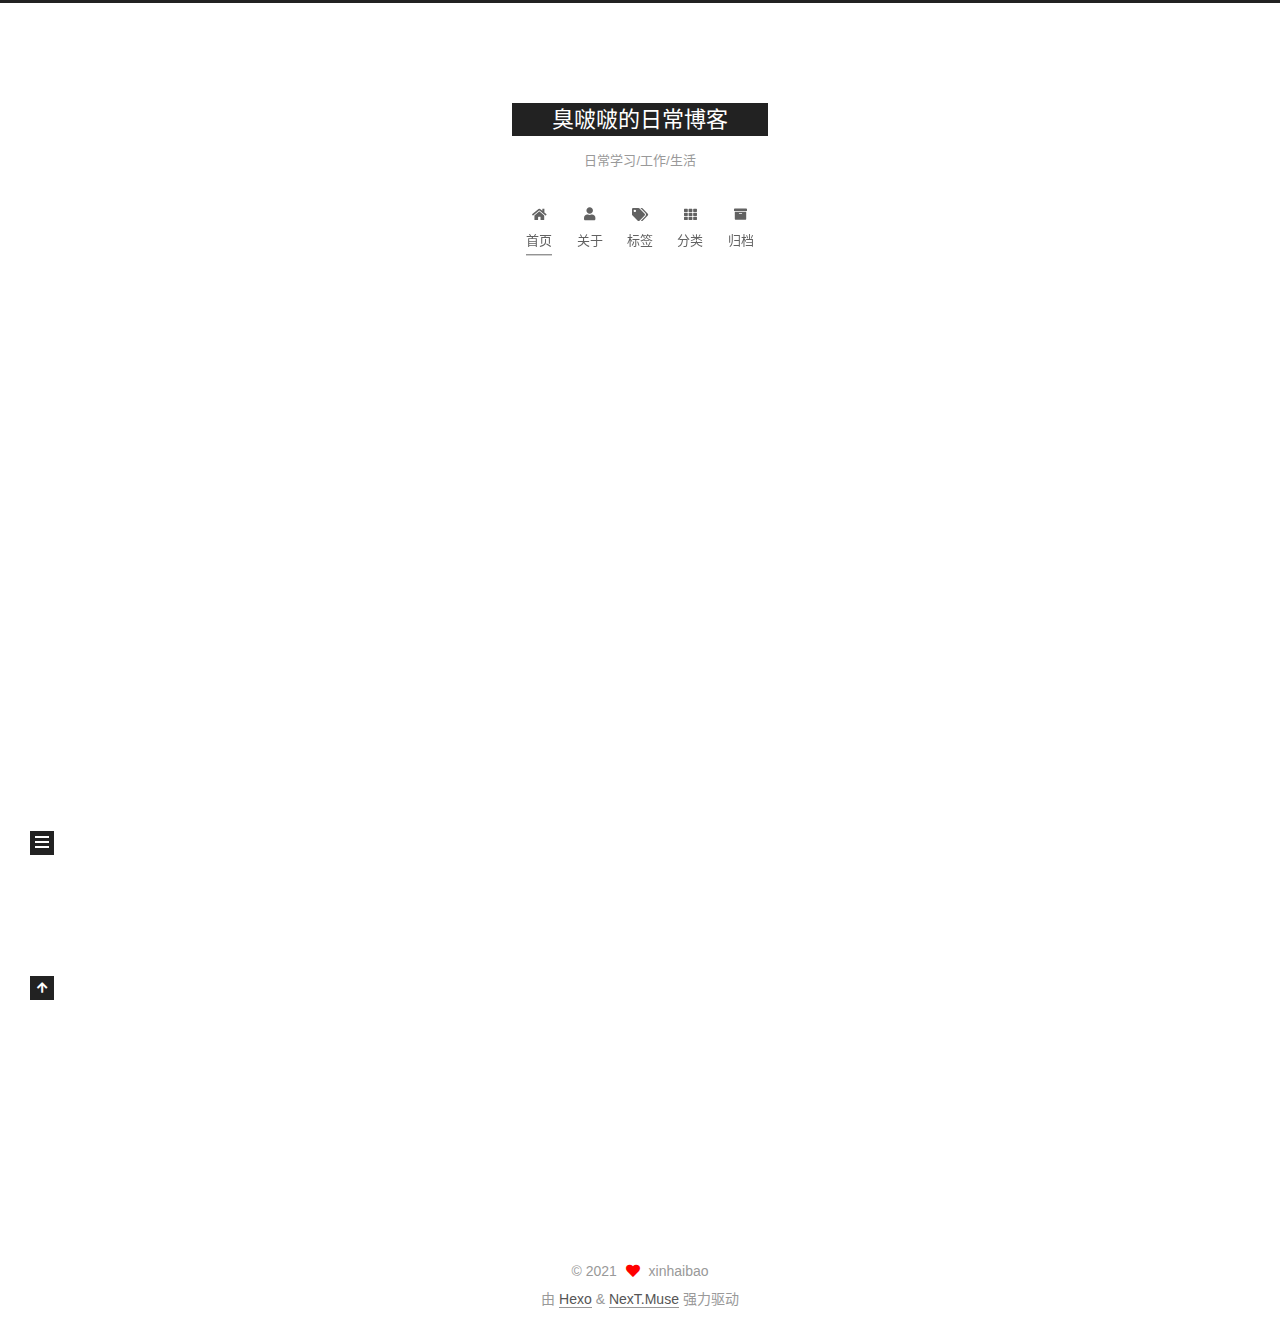
==== commit 7c29e332: "Site updated: 2021-08-17 19:34:19" ====
--- a/index.html
+++ b/index.html
@@ -186,7 +186,7 @@
               <span class="post-meta-item-text">发表于</span>
               
 
-              <time title="创建时间：2021-08-17 19:00:01 / 修改时间：19:21:32" itemprop="dateCreated datePublished" datetime="2021-08-17T19:00:01+08:00">2021-08-17</time>
+              <time title="创建时间：2021-08-17 19:00:01 / 修改时间：19:33:59" itemprop="dateCreated datePublished" datetime="2021-08-17T19:00:01+08:00">2021-08-17</time>
             </span>
             <span class="post-meta-item">
               <span class="post-meta-item-icon">
@@ -209,8 +209,8 @@
     <div class="post-body" itemprop="articleBody">
 
       
-          <h2 id="分享一只我家最可爱的笨笨"><a href="#分享一只我家最可爱的笨笨" class="headerlink" title="分享一只我家最可爱的笨笨"></a>分享一只我家最可爱的笨笨</h2><p><img src="F:\myblog\myblog\source_posts\secondblog\p1.jpg"></p>
-<h3 id="所谓爱隔山海-山海皆可平"><a href="#所谓爱隔山海-山海皆可平" class="headerlink" title="所谓爱隔山海 山海皆可平"></a>所谓爱隔山海 山海皆可平</h3><p><img src="F:\myblog\myblog\source_posts\secondblog\bg.jpg"></p>
+          <h2 id="分享一只我家最可爱的笨笨"><a href="#分享一只我家最可爱的笨笨" class="headerlink" title="分享一只我家最可爱的笨笨"></a>分享一只我家最可爱的笨笨</h2><p><img src="%5Csecondblog%5Cp1.jpg"></p>
+<h3 id="所谓爱隔山海-山海皆可平"><a href="#所谓爱隔山海-山海皆可平" class="headerlink" title="所谓爱隔山海 山海皆可平"></a>所谓爱隔山海 山海皆可平</h3><p><img src="%5Csecondblog%5Cbg.jpg"></p>
 <h3 id="我们虽然相隔万里-但是当你风尘仆仆的走向我时-便胜过所有温柔"><a href="#我们虽然相隔万里-但是当你风尘仆仆的走向我时-便胜过所有温柔" class="headerlink" title="我们虽然相隔万里 但是当你风尘仆仆的走向我时 便胜过所有温柔"></a>我们虽然相隔万里 但是当你风尘仆仆的走向我时 便胜过所有温柔</h3>
       
     </div>
--- a/css/main.css
+++ b/css/main.css
@@ -1168,7 +1168,7 @@
 }
 .links-of-author a::before,
 .links-of-author span.exturl::before {
-  background: #0f40ff;
+  background: #cb7ff0;
   border-radius: 50%;
   content: ' ';
   display: inline-block;
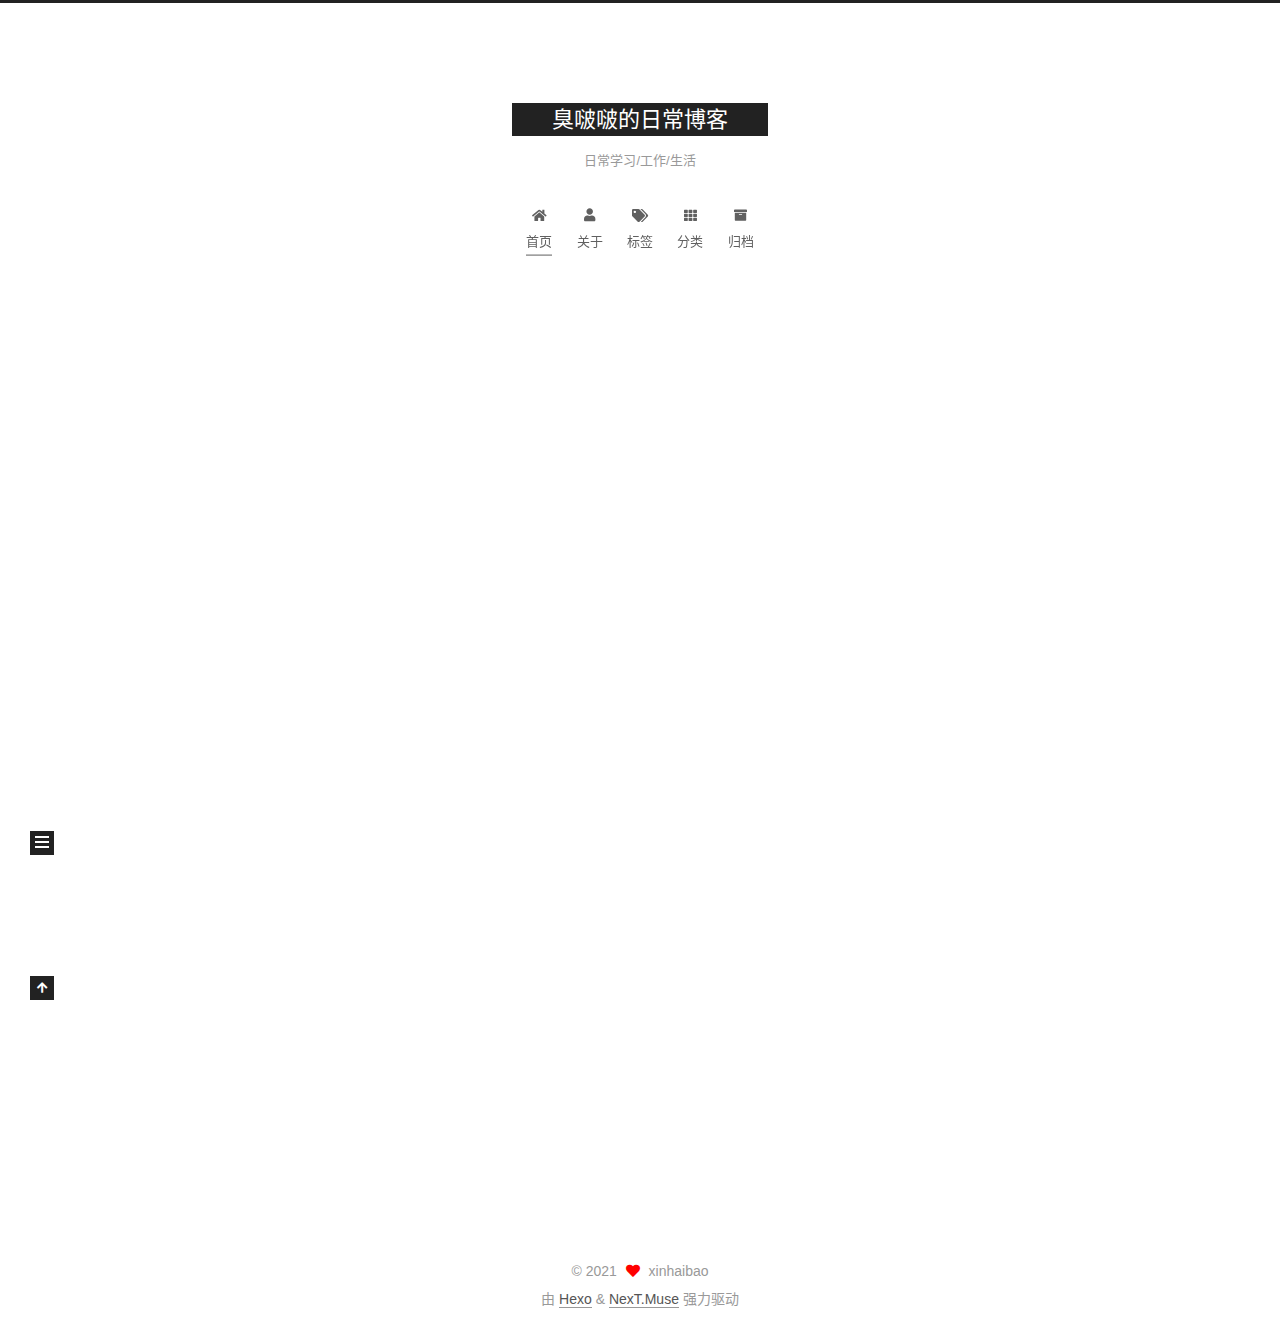
==== commit 21c6f2e6: "Site updated: 2021-08-17 19:39:12" ====
--- a/index.html
+++ b/index.html
@@ -186,7 +186,7 @@
               <span class="post-meta-item-text">发表于</span>
               
 
-              <time title="创建时间：2021-08-17 19:00:01 / 修改时间：19:33:59" itemprop="dateCreated datePublished" datetime="2021-08-17T19:00:01+08:00">2021-08-17</time>
+              <time title="创建时间：2021-08-17 19:00:01 / 修改时间：19:38:56" itemprop="dateCreated datePublished" datetime="2021-08-17T19:00:01+08:00">2021-08-17</time>
             </span>
             <span class="post-meta-item">
               <span class="post-meta-item-icon">
@@ -209,8 +209,8 @@
     <div class="post-body" itemprop="articleBody">
 
       
-          <h2 id="分享一只我家最可爱的笨笨"><a href="#分享一只我家最可爱的笨笨" class="headerlink" title="分享一只我家最可爱的笨笨"></a>分享一只我家最可爱的笨笨</h2><p><img src="%5Csecondblog%5Cp1.jpg"></p>
-<h3 id="所谓爱隔山海-山海皆可平"><a href="#所谓爱隔山海-山海皆可平" class="headerlink" title="所谓爱隔山海 山海皆可平"></a>所谓爱隔山海 山海皆可平</h3><p><img src="%5Csecondblog%5Cbg.jpg"></p>
+          <h2 id="分享一只我家最可爱的笨笨"><a href="#分享一只我家最可爱的笨笨" class="headerlink" title="分享一只我家最可爱的笨笨"></a>分享一只我家最可爱的笨笨</h2><p><img src="p1.jpg"></p>
+<h3 id="所谓爱隔山海-山海皆可平"><a href="#所谓爱隔山海-山海皆可平" class="headerlink" title="所谓爱隔山海 山海皆可平"></a>所谓爱隔山海 山海皆可平</h3><p><img src="bg.jpg"></p>
 <h3 id="我们虽然相隔万里-但是当你风尘仆仆的走向我时-便胜过所有温柔"><a href="#我们虽然相隔万里-但是当你风尘仆仆的走向我时-便胜过所有温柔" class="headerlink" title="我们虽然相隔万里 但是当你风尘仆仆的走向我时 便胜过所有温柔"></a>我们虽然相隔万里 但是当你风尘仆仆的走向我时 便胜过所有温柔</h3>
       
     </div>
--- a/css/main.css
+++ b/css/main.css
@@ -1168,7 +1168,7 @@
 }
 .links-of-author a::before,
 .links-of-author span.exturl::before {
-  background: #cb7ff0;
+  background: #a3b130;
   border-radius: 50%;
   content: ' ';
   display: inline-block;
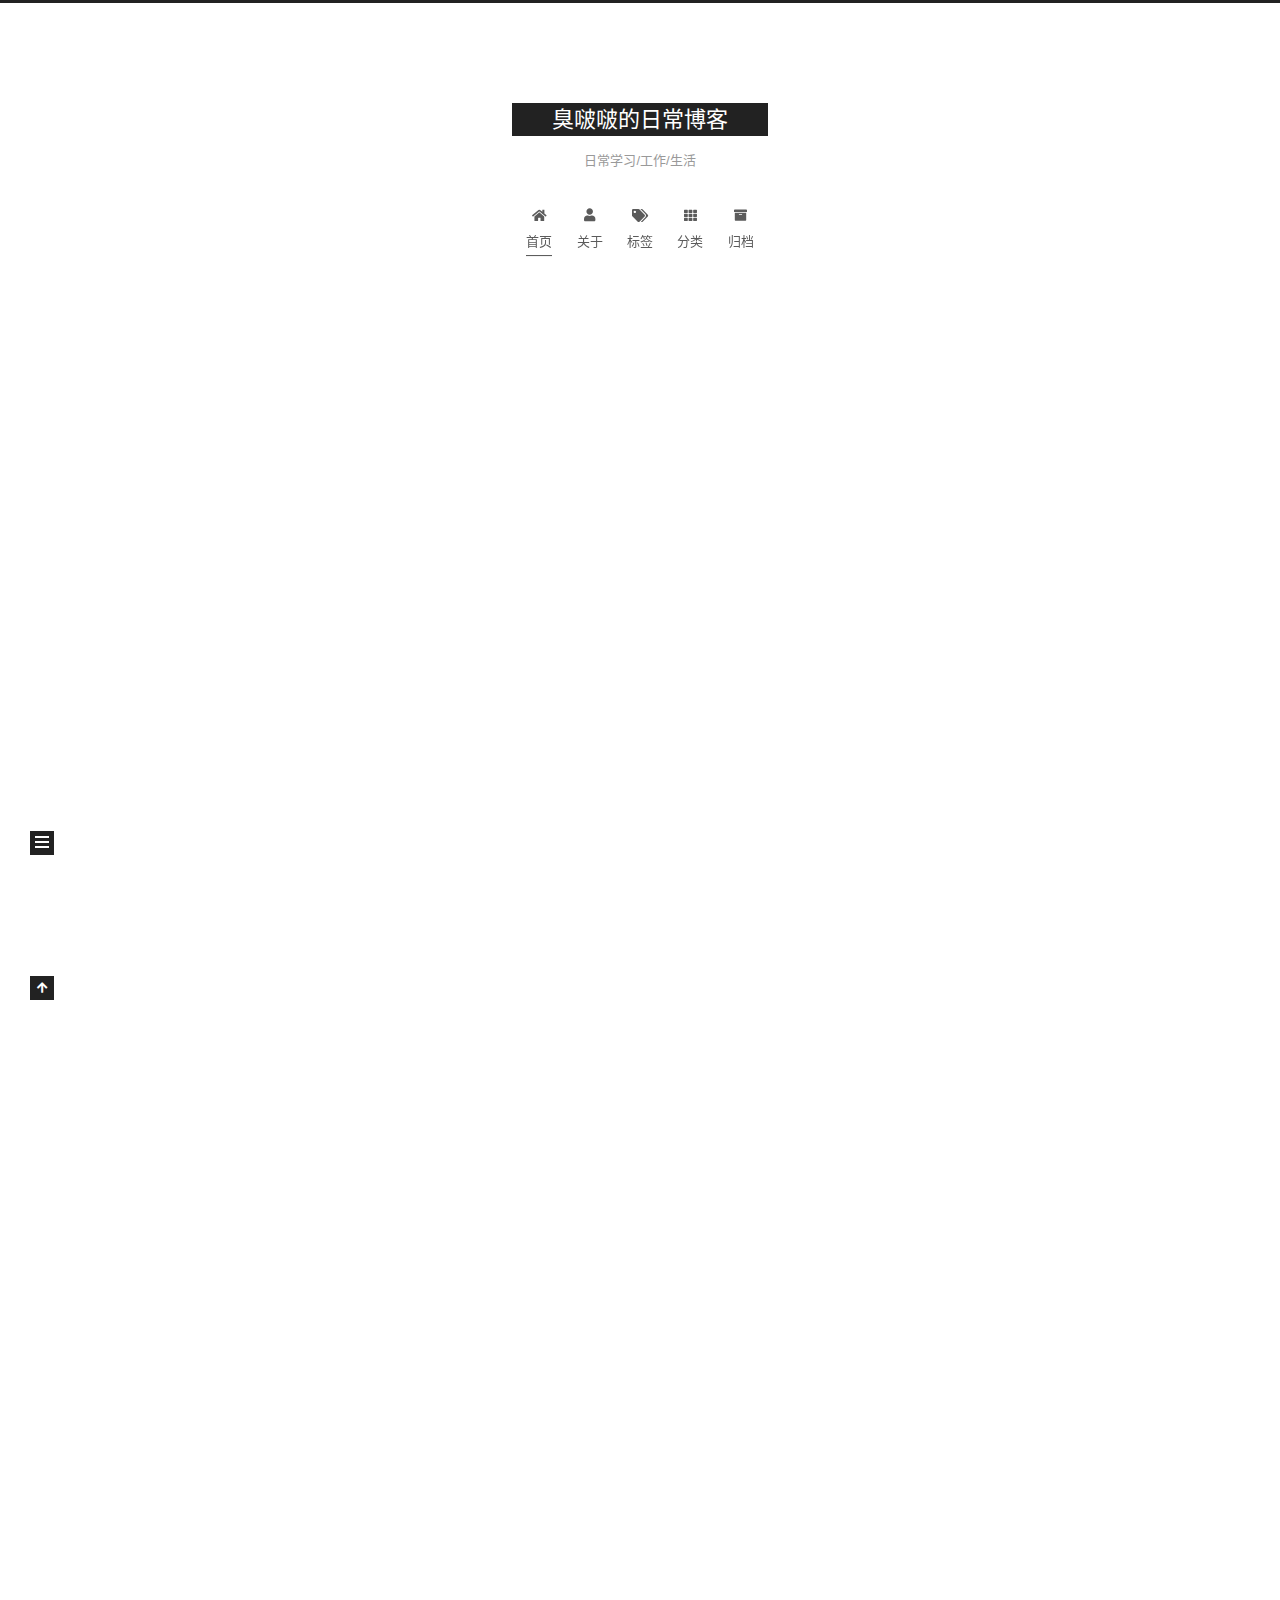
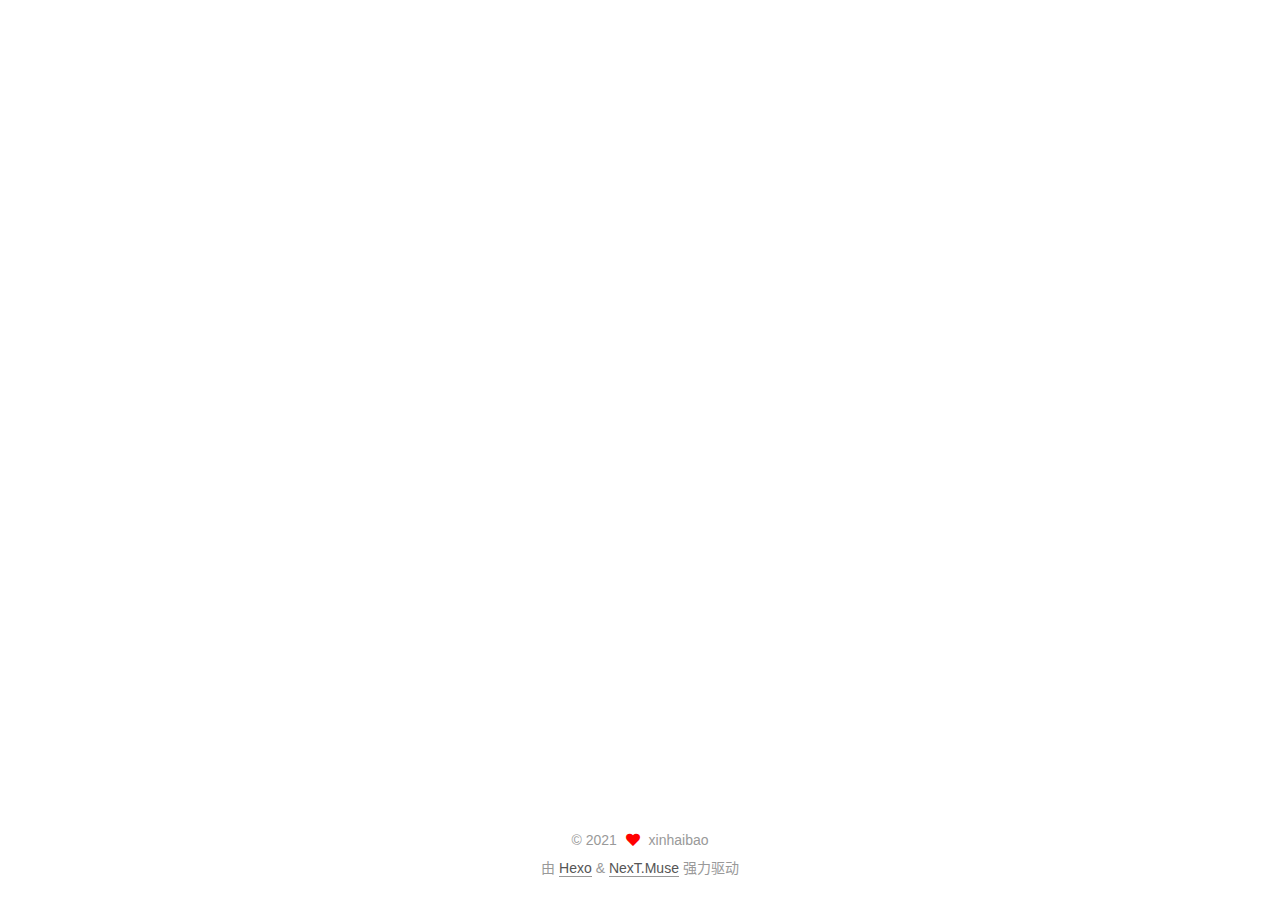
==== commit a0cb3914: "Site updated: 2021-08-17 19:55:46" ====
--- a/index.html
+++ b/index.html
@@ -186,7 +186,7 @@
               <span class="post-meta-item-text">发表于</span>
               
 
-              <time title="创建时间：2021-08-17 19:00:01 / 修改时间：19:38:56" itemprop="dateCreated datePublished" datetime="2021-08-17T19:00:01+08:00">2021-08-17</time>
+              <time title="创建时间：2021-08-17 19:00:01 / 修改时间：19:55:28" itemprop="dateCreated datePublished" datetime="2021-08-17T19:00:01+08:00">2021-08-17</time>
             </span>
             <span class="post-meta-item">
               <span class="post-meta-item-icon">
@@ -209,8 +209,10 @@
     <div class="post-body" itemprop="articleBody">
 
       
-          <h2 id="分享一只我家最可爱的笨笨"><a href="#分享一只我家最可爱的笨笨" class="headerlink" title="分享一只我家最可爱的笨笨"></a>分享一只我家最可爱的笨笨</h2><p><img src="p1.jpg"></p>
-<h3 id="所谓爱隔山海-山海皆可平"><a href="#所谓爱隔山海-山海皆可平" class="headerlink" title="所谓爱隔山海 山海皆可平"></a>所谓爱隔山海 山海皆可平</h3><p><img src="bg.jpg"></p>
+          <h2 id="分享一只我家最可爱的笨笨"><a href="#分享一只我家最可爱的笨笨" class="headerlink" title="分享一只我家最可爱的笨笨"></a>分享一只我家最可爱的笨笨</h2><img src="/2021/08/17/secondblog/p1.jpg" class="" title="This is an image">
+
+<h3 id="所谓爱隔山海-山海皆可平"><a href="#所谓爱隔山海-山海皆可平" class="headerlink" title="所谓爱隔山海 山海皆可平"></a>所谓爱隔山海 山海皆可平</h3><img src="/2021/08/17/secondblog/bg.jpg" class="" title="This is an image">
+
 <h3 id="我们虽然相隔万里-但是当你风尘仆仆的走向我时-便胜过所有温柔"><a href="#我们虽然相隔万里-但是当你风尘仆仆的走向我时-便胜过所有温柔" class="headerlink" title="我们虽然相隔万里 但是当你风尘仆仆的走向我时 便胜过所有温柔"></a>我们虽然相隔万里 但是当你风尘仆仆的走向我时 便胜过所有温柔</h3>
       
     </div>
--- a/css/main.css
+++ b/css/main.css
@@ -1168,7 +1168,7 @@
 }
 .links-of-author a::before,
 .links-of-author span.exturl::before {
-  background: #a3b130;
+  background: #99e3bd;
   border-radius: 50%;
   content: ' ';
   display: inline-block;
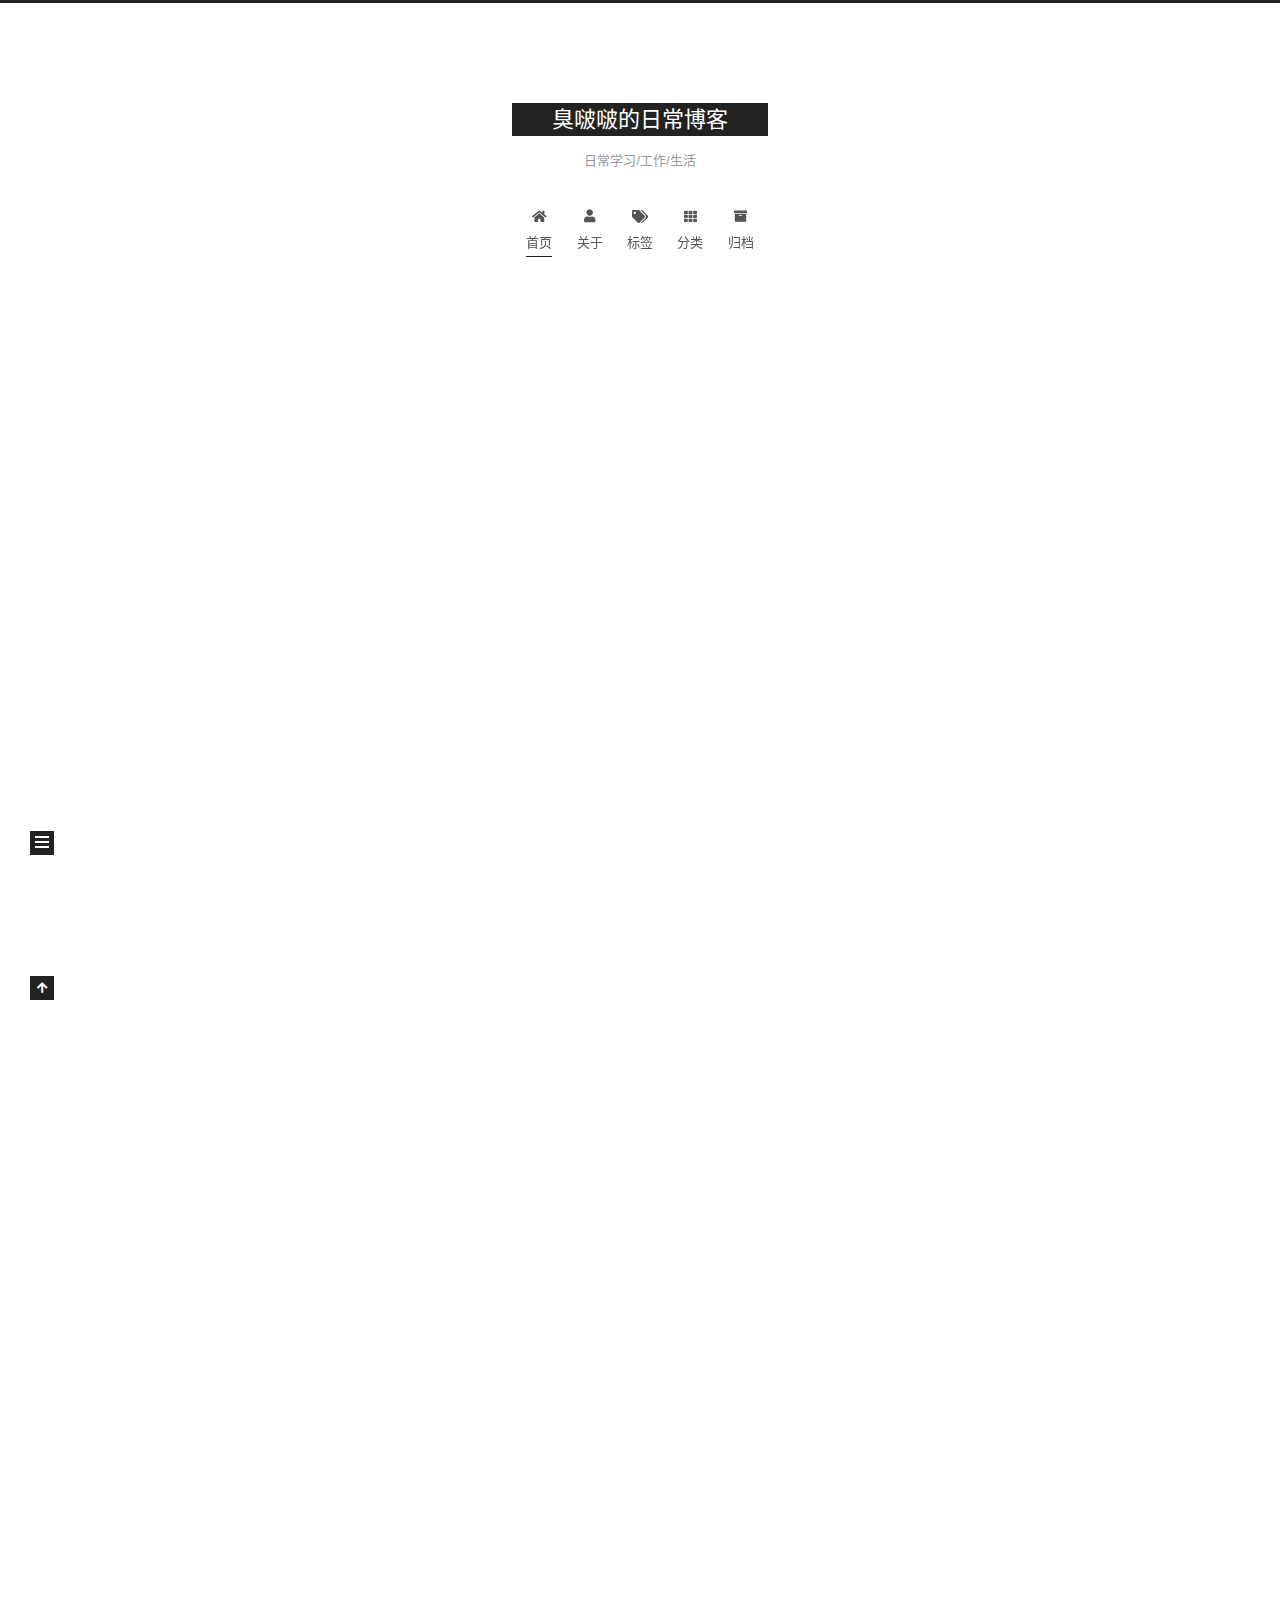
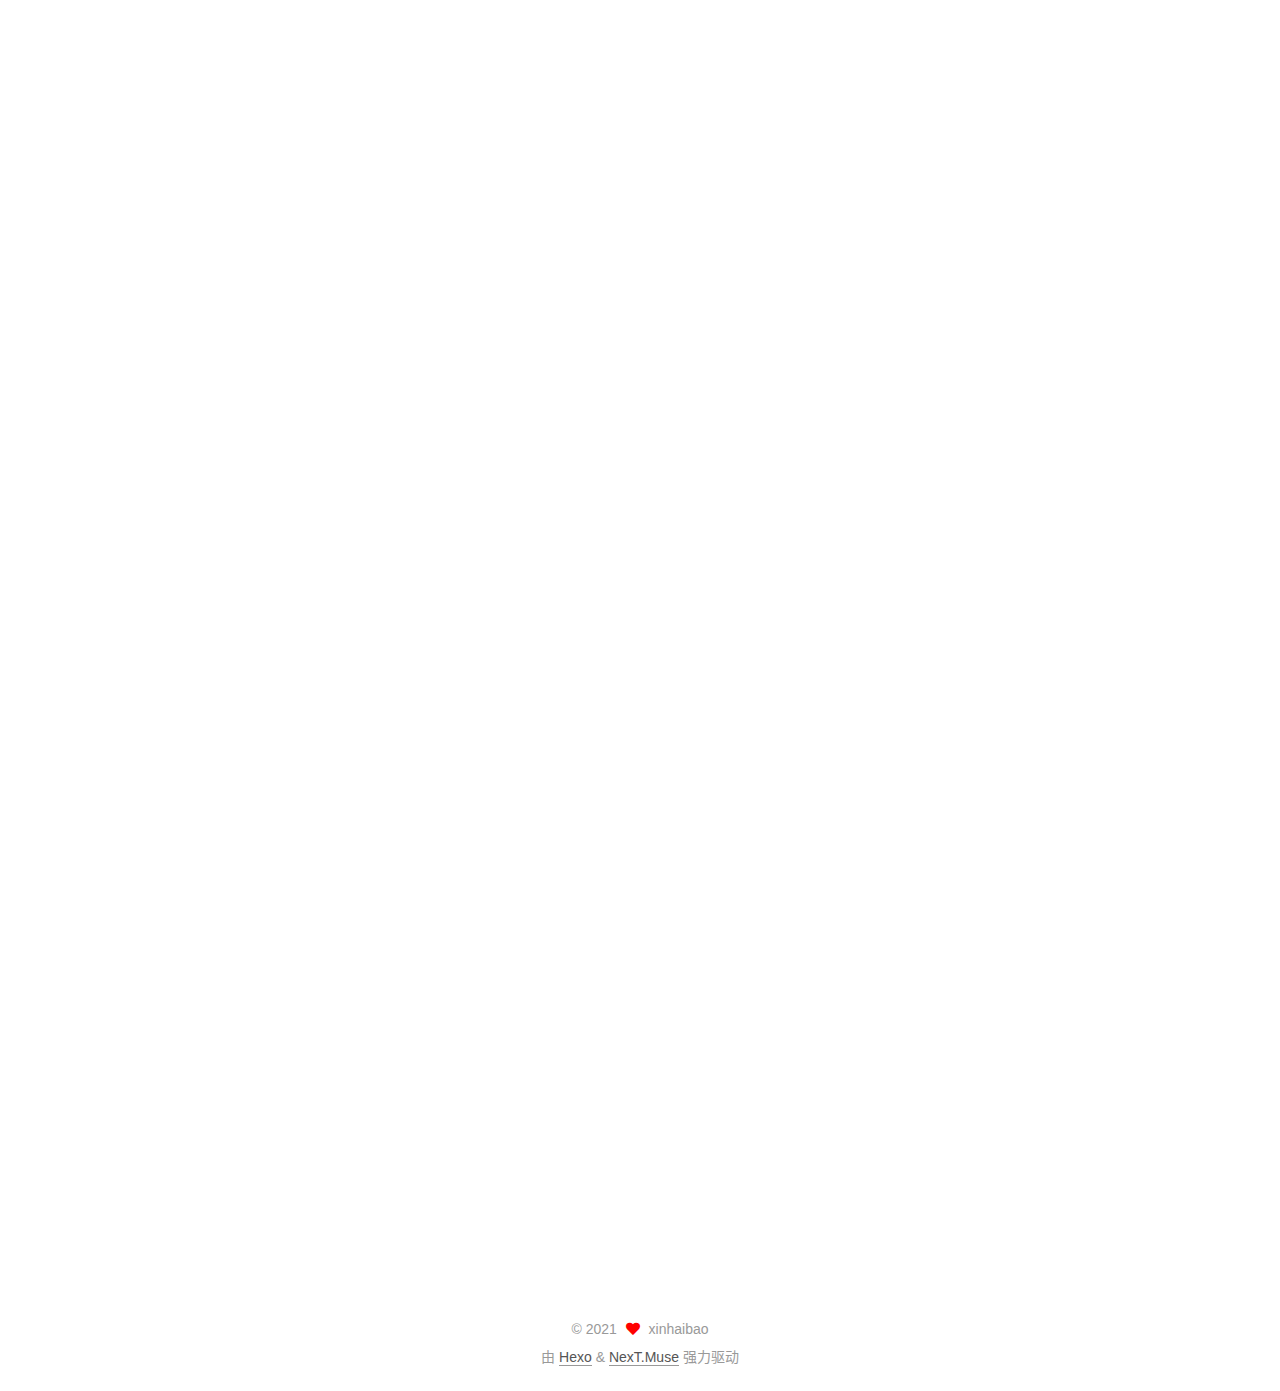
==== commit 389bea06: "Site updated: 2021-08-19 17:23:41" ====
--- a/index.html
+++ b/index.html
@@ -157,6 +157,135 @@
 
           <div class="content index posts-expand">
             
+      
+  
+  
+  <article itemscope itemtype="http://schema.org/Article" class="post-block" lang="zh-CN">
+    <link itemprop="mainEntityOfPage" href="http://example.com/2021/08/19/dailylife/">
+
+    <span hidden itemprop="author" itemscope itemtype="http://schema.org/Person">
+      <meta itemprop="image" content="/images/avatar.gif">
+      <meta itemprop="name" content="xinhaibao">
+      <meta itemprop="description" content="">
+    </span>
+
+    <span hidden itemprop="publisher" itemscope itemtype="http://schema.org/Organization">
+      <meta itemprop="name" content="臭啵啵的日常博客">
+    </span>
+      <header class="post-header">
+        <h2 class="post-title" itemprop="name headline">
+          
+            <a href="/2021/08/19/dailylife/" class="post-title-link" itemprop="url">欣姐最近的日常</a>
+        </h2>
+
+        <div class="post-meta">
+            <span class="post-meta-item">
+              <span class="post-meta-item-icon">
+                <i class="far fa-calendar"></i>
+              </span>
+              <span class="post-meta-item-text">发表于</span>
+              
+
+              <time title="创建时间：2021-08-19 16:27:02 / 修改时间：17:23:00" itemprop="dateCreated datePublished" datetime="2021-08-19T16:27:02+08:00">2021-08-19</time>
+            </span>
+            <span class="post-meta-item">
+              <span class="post-meta-item-icon">
+                <i class="far fa-folder"></i>
+              </span>
+              <span class="post-meta-item-text">分类于</span>
+                <span itemprop="about" itemscope itemtype="http://schema.org/Thing">
+                  <a href="/categories/%E6%AC%A3%E5%A7%90%E7%9A%84%E7%BA%BD%E7%BA%A6%E7%94%9F%E6%B4%BB/" itemprop="url" rel="index"><span itemprop="name">欣姐的纽约生活</span></a>
+                </span>
+            </span>
+
+          
+
+        </div>
+      </header>
+
+    
+    
+    
+    <div class="post-body" itemprop="articleBody">
+
+      
+          <h2 id="只要用心爱，距离就不是问题"><a href="#只要用心爱，距离就不是问题" class="headerlink" title="只要用心爱，距离就不是问题"></a>只要用心爱，距离就不是问题</h2><blockquote>
+<p>我喜欢你，所以希望你要被簇拥包围 </p>
+<p>所以你走的路要繁华盛开</p>
+<p>要人声鼎沸。</p>
+</blockquote>
+<h3 id="不知不觉，欣姐去纽约也有一周啦"><a href="#不知不觉，欣姐去纽约也有一周啦" class="headerlink" title="不知不觉，欣姐去纽约也有一周啦"></a>不知不觉，欣姐去纽约也有一周啦</h3><blockquote>
+<p>就像欣姐说的，时间太快，以至于很多时候分不清在国内还是国外</p>
+<p>时差貌似是我们异国恋的最大阻碍</p>
+<p>但如欣姐所言，时差的存在未必是一件坏事</p>
+<p>我们的感情也势必不会因为这时间的空间的距离而改变</p>
+<p>毕竟欣姐是我漫长人生中的无可替代。</p>
+</blockquote>
+<hr>
+<p><em>总想着能够好好的记录自己和欣姐的日常生活，因为我觉得在这个过程中，自己也是快乐的。</em></p>
+<p>欣姐最近的生活可谓是忙忙碌碌，忙着装饰房间，忙着锻炼厨艺，当然还有忙着<strong>shopping</strong></p>
+<blockquote>
+<p>欣姐的房间真的是赏景绝佳地点 大早上的日出好美哦</p>
+</blockquote>
+<center><img src="7.jpg"></center>
+
+<blockquote>
+<p>一大早，欣姐全副武装的去楼下超市买东西hhh（ps:她最近真的是起的巨早）</p>
+</blockquote>
+<center><img src="4.jpg"></center>
+
+<blockquote>
+<p>欣姐最近的厨艺也是让我惊艳，原来之前都是深藏不露ya</p>
+</blockquote>
+<p><strong>牛奶坚果</strong></p>
+<center><img src="3.jpg"></center>
+
+<p><strong>咖喱鸡肉</strong></p>
+<center><img src="8.jpg"></center>
+
+<p><strong>当然，趁着可以出门，少不了的星巴克</strong> </p>
+<center><img src="6.jpg"></center>
+
+<p><em>当然还有很多啦hhh 比如手抓饼、巧克力麦片、冰红茶、沙拉…</em></p>
+<blockquote>
+<p>最近为数不多的出门，应该是去宜家购物了</p>
+<p>不过按某人的性格，早晚得出去逛街哈哈</p>
+</blockquote>
+<p><strong>满载而归的笨笨</strong></p>
+<center><img src="1.jpg"></center>
+
+<blockquote>
+<p>纽约的傍晚和夜景也好漂亮啊www</p>
+</blockquote>
+<center><img src="5.jpg"></center>
+
+<blockquote>
+<p>Queensbridge Park</p>
+</blockquote>
+<video id="video" controls="" src="9.mp4" preload="none">
+
+<blockquote>
+<p>最后贴一张因为zdd敷面膜的精致宝贝</p>
+</blockquote>
+<center><img src="2.jpg"></center>
+
+<center>**最后，希望我家欣姐开开心心呀**</center>
+
+
+      
+    </div>
+
+    
+    
+    
+      <footer class="post-footer">
+        <div class="post-eof"></div>
+      </footer>
+  </article>
+  
+  
+  
+
       
   
   
@@ -357,14 +486,14 @@
       <div class="site-state-item site-state-posts">
           <a href="/archives/">
         
-          <span class="site-state-item-count">2</span>
+          <span class="site-state-item-count">3</span>
           <span class="site-state-item-name">日志</span>
         </a>
       </div>
       <div class="site-state-item site-state-categories">
             <a href="/categories/">
           
-        <span class="site-state-item-count">1</span>
+        <span class="site-state-item-count">2</span>
         <span class="site-state-item-name">分类</span></a>
       </div>
       <div class="site-state-item site-state-tags">
--- a/css/main.css
+++ b/css/main.css
@@ -1168,7 +1168,7 @@
 }
 .links-of-author a::before,
 .links-of-author span.exturl::before {
-  background: #99e3bd;
+  background: #a7b84d;
   border-radius: 50%;
   content: ' ';
   display: inline-block;
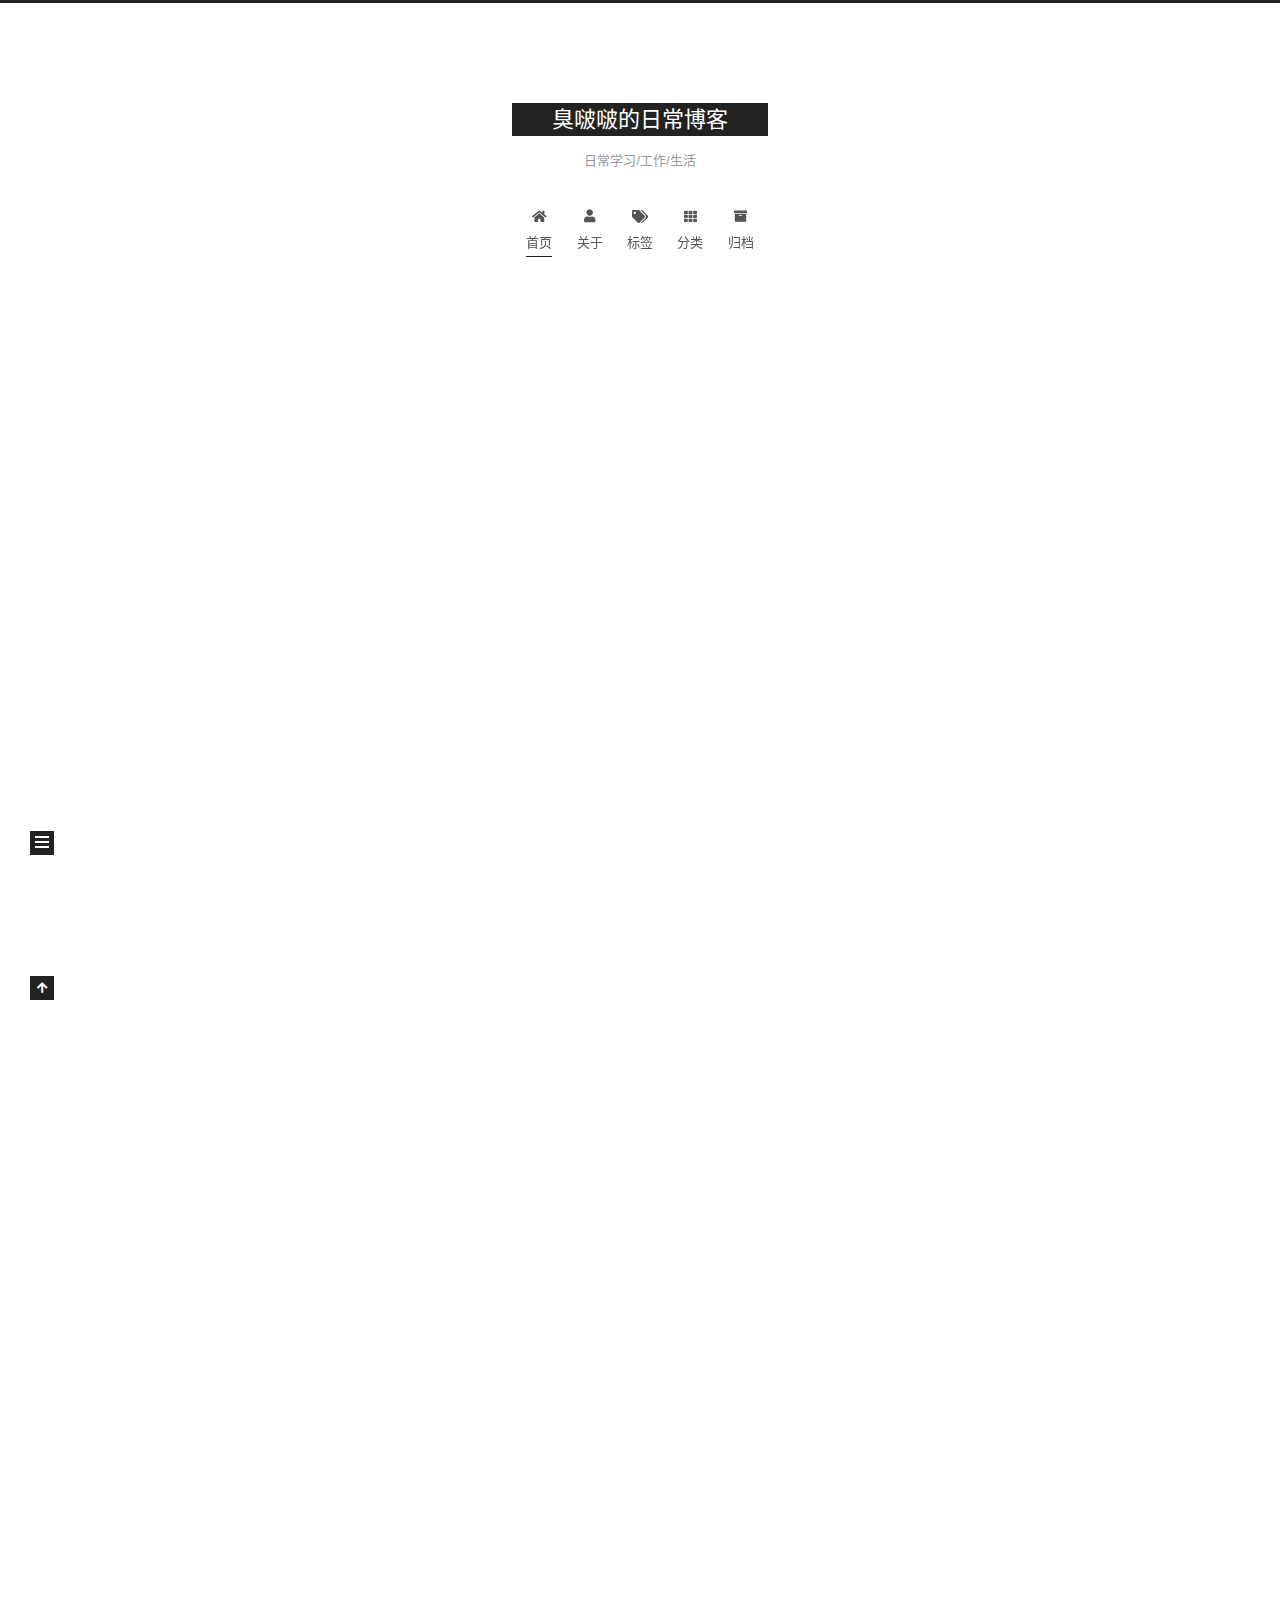
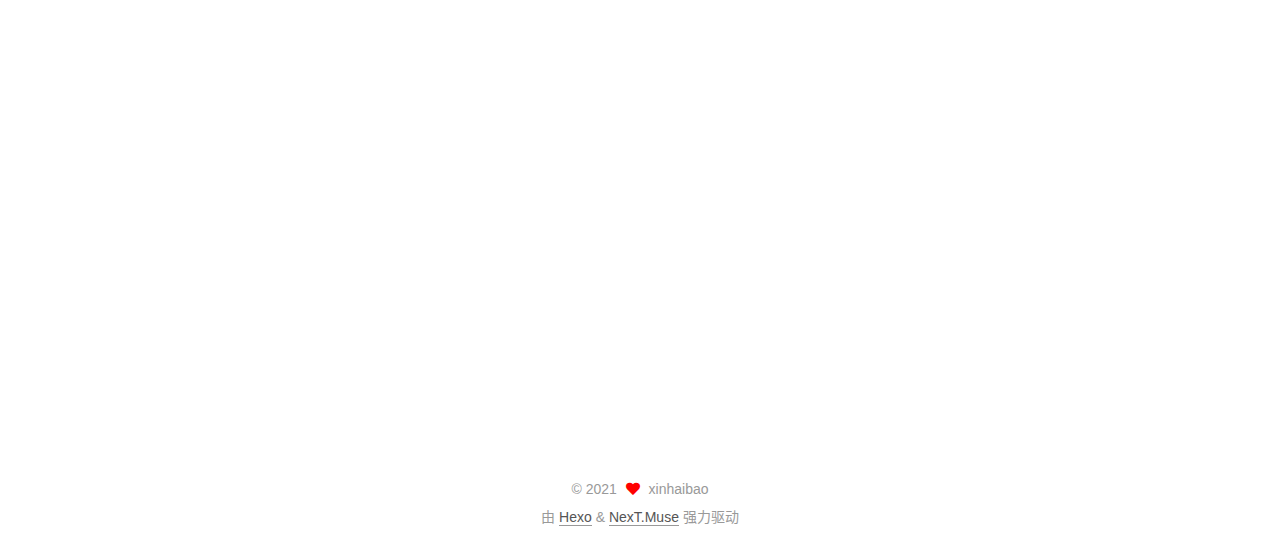
==== commit 1a412fcb: "Site updated: 2021-08-19 18:18:11" ====
--- a/index.html
+++ b/index.html
@@ -186,7 +186,7 @@
               <span class="post-meta-item-text">发表于</span>
               
 
-              <time title="创建时间：2021-08-19 16:27:02 / 修改时间：17:23:00" itemprop="dateCreated datePublished" datetime="2021-08-19T16:27:02+08:00">2021-08-19</time>
+              <time title="创建时间：2021-08-19 16:27:02 / 修改时间：18:17:43" itemprop="dateCreated datePublished" datetime="2021-08-19T16:27:02+08:00">2021-08-19</time>
             </span>
             <span class="post-meta-item">
               <span class="post-meta-item-icon">
@@ -227,24 +227,24 @@
 <blockquote>
 <p>欣姐的房间真的是赏景绝佳地点 大早上的日出好美哦</p>
 </blockquote>
-<center><img src="7.jpg"></center>
+<img src="/2021/08/19/dailylife/7.jpg" class="" title="This is an image">
 
 <blockquote>
 <p>一大早，欣姐全副武装的去楼下超市买东西hhh（ps:她最近真的是起的巨早）</p>
 </blockquote>
-<center><img src="4.jpg"></center>
+<img src="/2021/08/19/dailylife/4.jpg" class="" title="This is an image">
 
 <blockquote>
 <p>欣姐最近的厨艺也是让我惊艳，原来之前都是深藏不露ya</p>
 </blockquote>
 <p><strong>牛奶坚果</strong></p>
-<center><img src="3.jpg"></center>
+<img src="/2021/08/19/dailylife/3.jpg" class="" title="This is an image">
 
 <p><strong>咖喱鸡肉</strong></p>
-<center><img src="8.jpg"></center>
+<img src="/2021/08/19/dailylife/8.jpg" class="" title="This is an image">
 
 <p><strong>当然，趁着可以出门，少不了的星巴克</strong> </p>
-<center><img src="6.jpg"></center>
+<img src="/2021/08/19/dailylife/6.jpg" class="" title="This is an image">
 
 <p><em>当然还有很多啦hhh 比如手抓饼、巧克力麦片、冰红茶、沙拉…</em></p>
 <blockquote>
@@ -252,12 +252,12 @@
 <p>不过按某人的性格，早晚得出去逛街哈哈</p>
 </blockquote>
 <p><strong>满载而归的笨笨</strong></p>
-<center><img src="1.jpg"></center>
+<img src="/2021/08/19/dailylife/1.jpg" class="" title="This is an image">
 
 <blockquote>
 <p>纽约的傍晚和夜景也好漂亮啊www</p>
 </blockquote>
-<center><img src="5.jpg"></center>
+<img src="/2021/08/19/dailylife/5.jpg" class="" title="This is an image">
 
 <blockquote>
 <p>Queensbridge Park</p>
@@ -267,7 +267,7 @@
 <blockquote>
 <p>最后贴一张因为zdd敷面膜的精致宝贝</p>
 </blockquote>
-<center><img src="2.jpg"></center>
+<img src="/2021/08/19/dailylife/2.jpg" class="" title="This is an image">
 
 <center>**最后，希望我家欣姐开开心心呀**</center>
 
--- a/css/main.css
+++ b/css/main.css
@@ -1168,7 +1168,7 @@
 }
 .links-of-author a::before,
 .links-of-author span.exturl::before {
-  background: #a7b84d;
+  background: #ff0806;
   border-radius: 50%;
   content: ' ';
   display: inline-block;
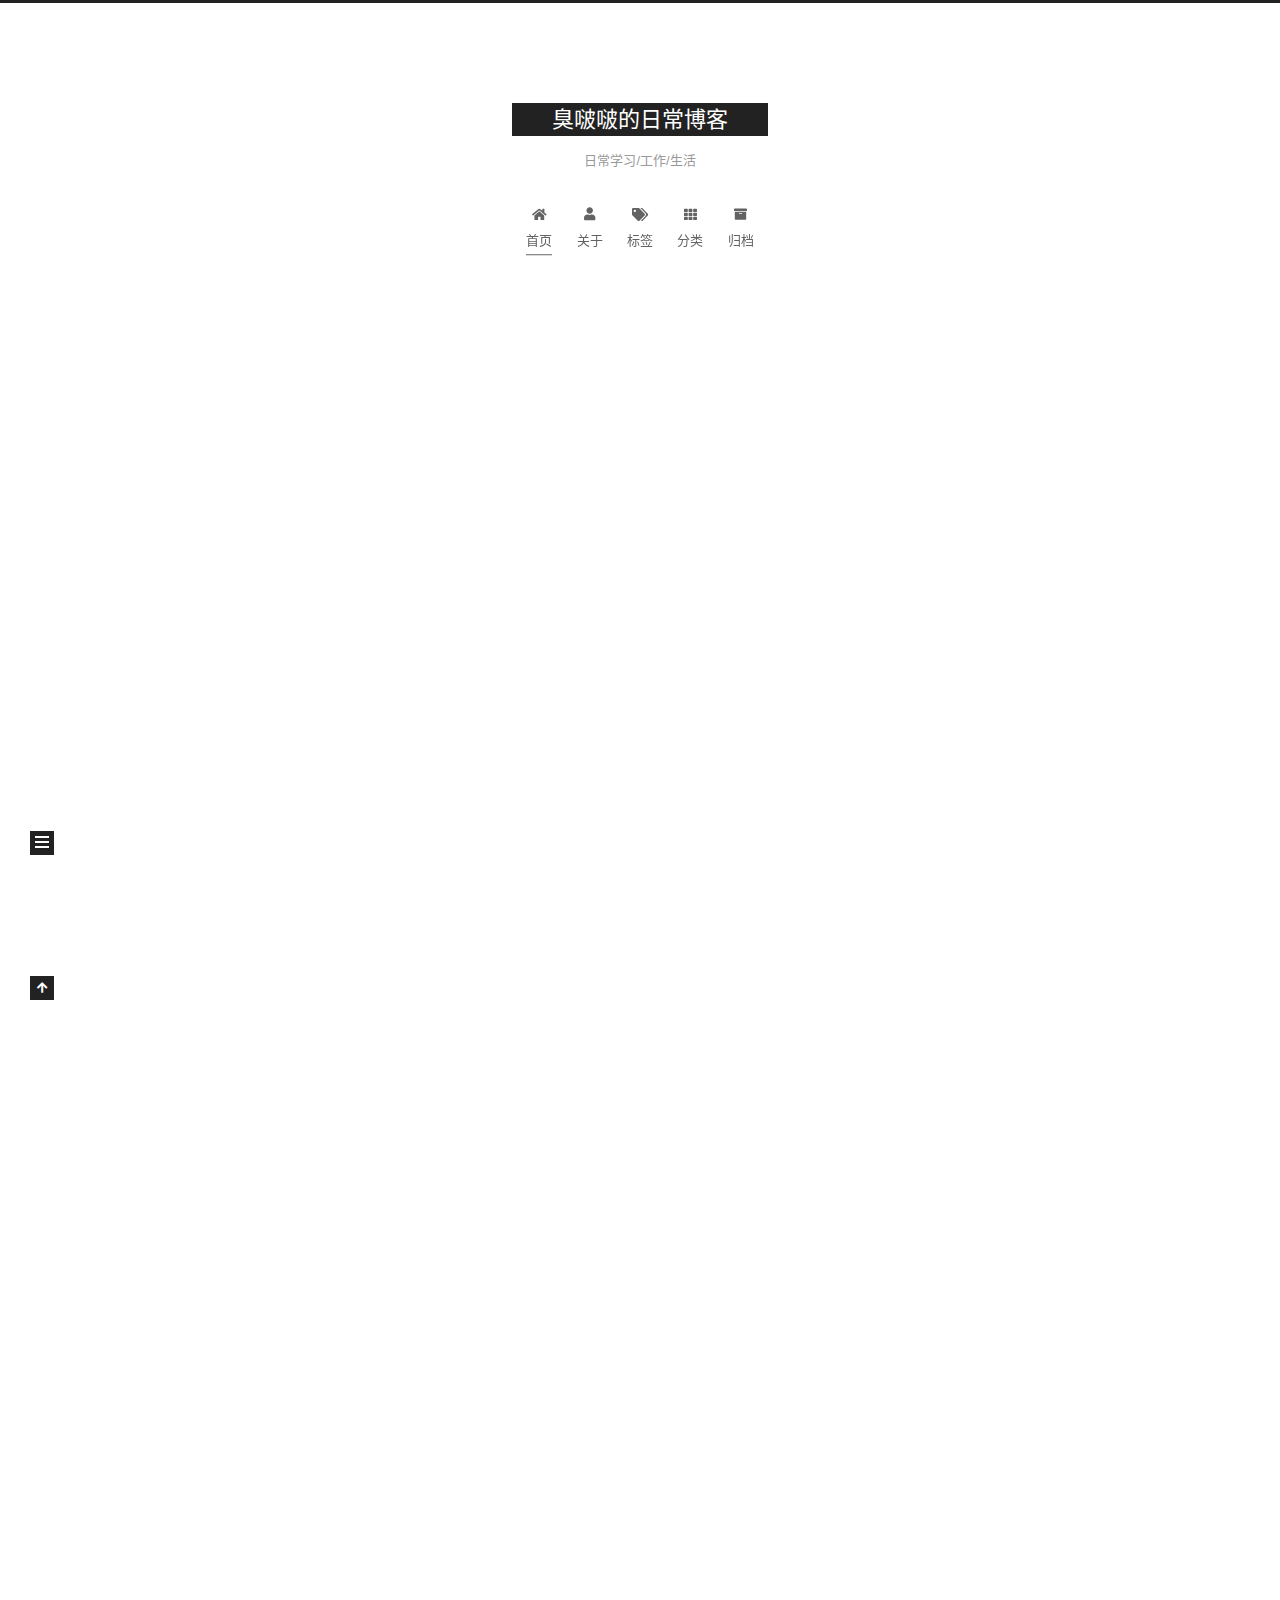
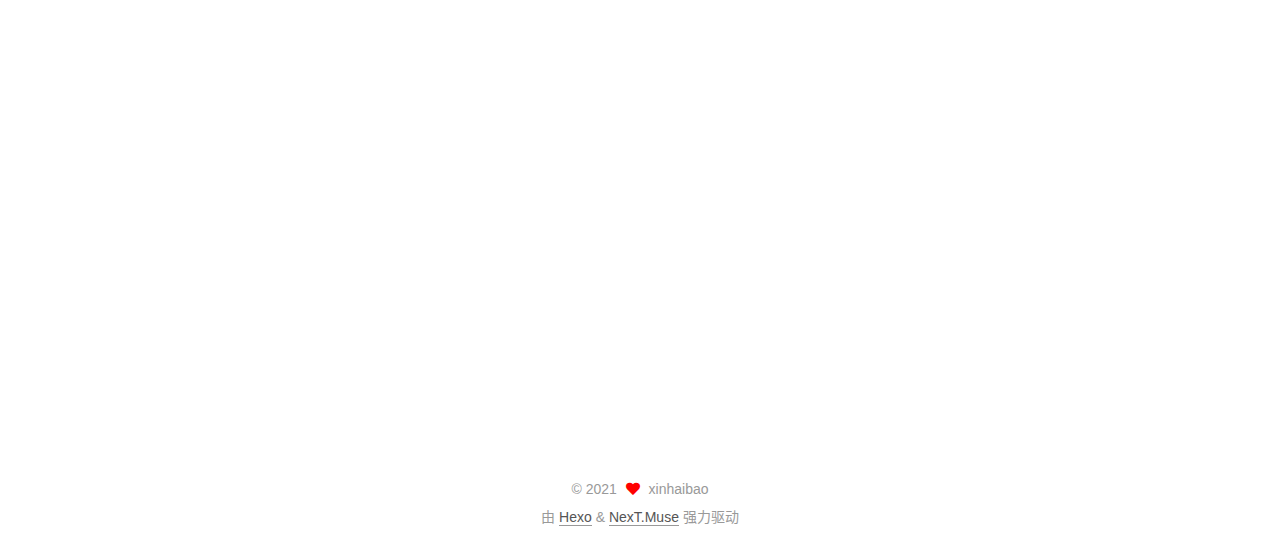
==== commit 8d47f6ad: "Site updated: 2021-08-19 18:19:42" ====
--- a/index.html
+++ b/index.html
@@ -186,7 +186,7 @@
               <span class="post-meta-item-text">发表于</span>
               
 
-              <time title="创建时间：2021-08-19 16:27:02 / 修改时间：18:17:43" itemprop="dateCreated datePublished" datetime="2021-08-19T16:27:02+08:00">2021-08-19</time>
+              <time title="创建时间：2021-08-19 16:27:02 / 修改时间：18:19:05" itemprop="dateCreated datePublished" datetime="2021-08-19T16:27:02+08:00">2021-08-19</time>
             </span>
             <span class="post-meta-item">
               <span class="post-meta-item-icon">
--- a/css/main.css
+++ b/css/main.css
@@ -1168,7 +1168,7 @@
 }
 .links-of-author a::before,
 .links-of-author span.exturl::before {
-  background: #ff0806;
+  background: #916195;
   border-radius: 50%;
   content: ' ';
   display: inline-block;
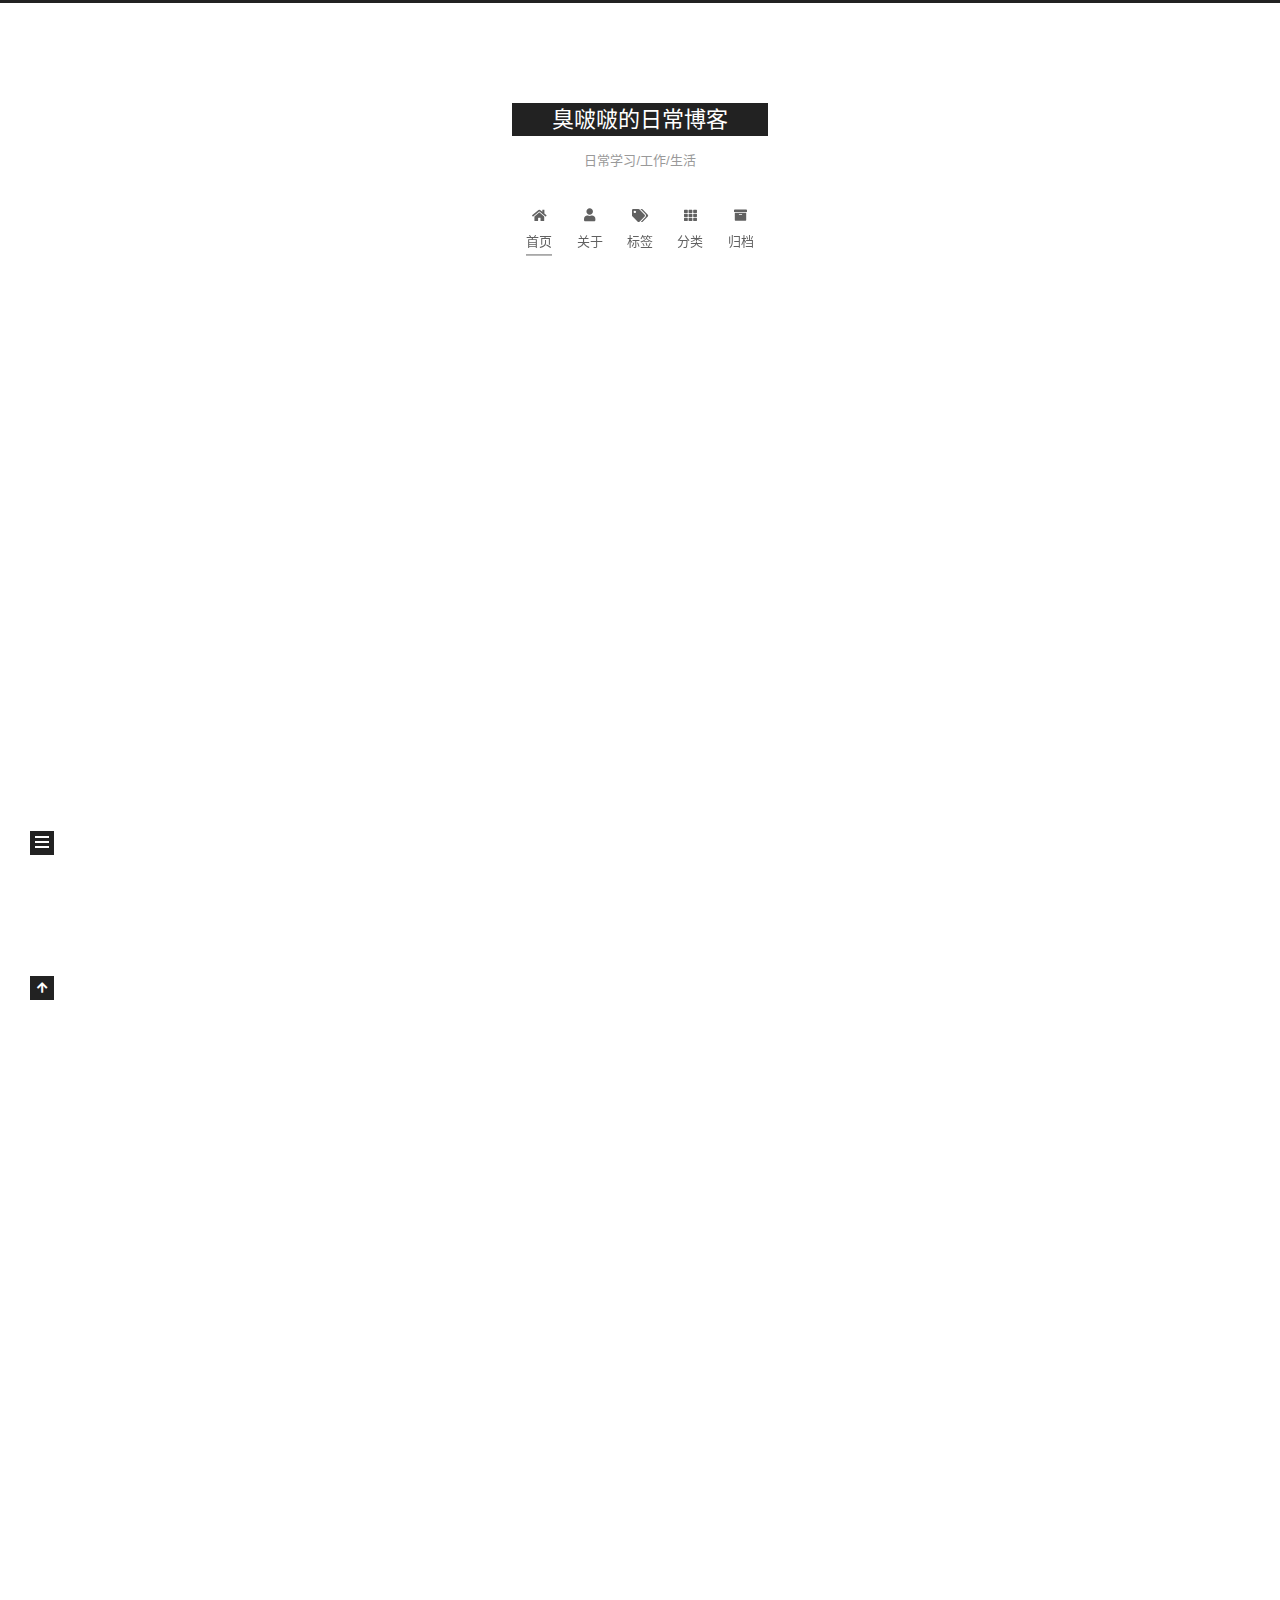
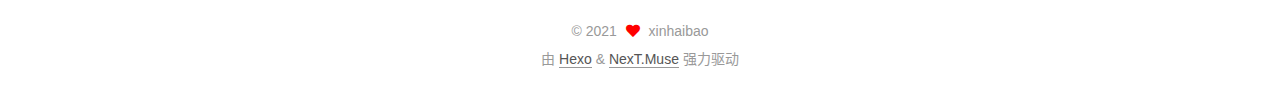
==== commit b52aa3e3: "Site updated: 2021-08-19 18:30:44" ====
--- a/index.html
+++ b/index.html
@@ -186,7 +186,7 @@
               <span class="post-meta-item-text">发表于</span>
               
 
-              <time title="创建时间：2021-08-19 16:27:02 / 修改时间：18:19:05" itemprop="dateCreated datePublished" datetime="2021-08-19T16:27:02+08:00">2021-08-19</time>
+              <time title="创建时间：2021-08-19 16:27:02 / 修改时间：18:30:09" itemprop="dateCreated datePublished" datetime="2021-08-19T16:27:02+08:00">2021-08-19</time>
             </span>
             <span class="post-meta-item">
               <span class="post-meta-item-icon">
@@ -260,15 +260,14 @@
 <img src="/2021/08/19/dailylife/5.jpg" class="" title="This is an image">
 
 <blockquote>
+<p>最后贴一张因为zdd敷面膜的精致宝贝</p>
+</blockquote>
+<img src="/2021/08/19/dailylife/2.jpg" class="" title="This is an image">
+
+<blockquote>
 <p>Queensbridge Park</p>
 </blockquote>
 <video id="video" controls="" src="9.mp4" preload="none">
-
-<blockquote>
-<p>最后贴一张因为zdd敷面膜的精致宝贝</p>
-</blockquote>
-<img src="/2021/08/19/dailylife/2.jpg" class="" title="This is an image">
-
 <center>**最后，希望我家欣姐开开心心呀**</center>
 
 
--- a/css/main.css
+++ b/css/main.css
@@ -1168,7 +1168,7 @@
 }
 .links-of-author a::before,
 .links-of-author span.exturl::before {
-  background: #916195;
+  background: #ffff60;
   border-radius: 50%;
   content: ' ';
   display: inline-block;
